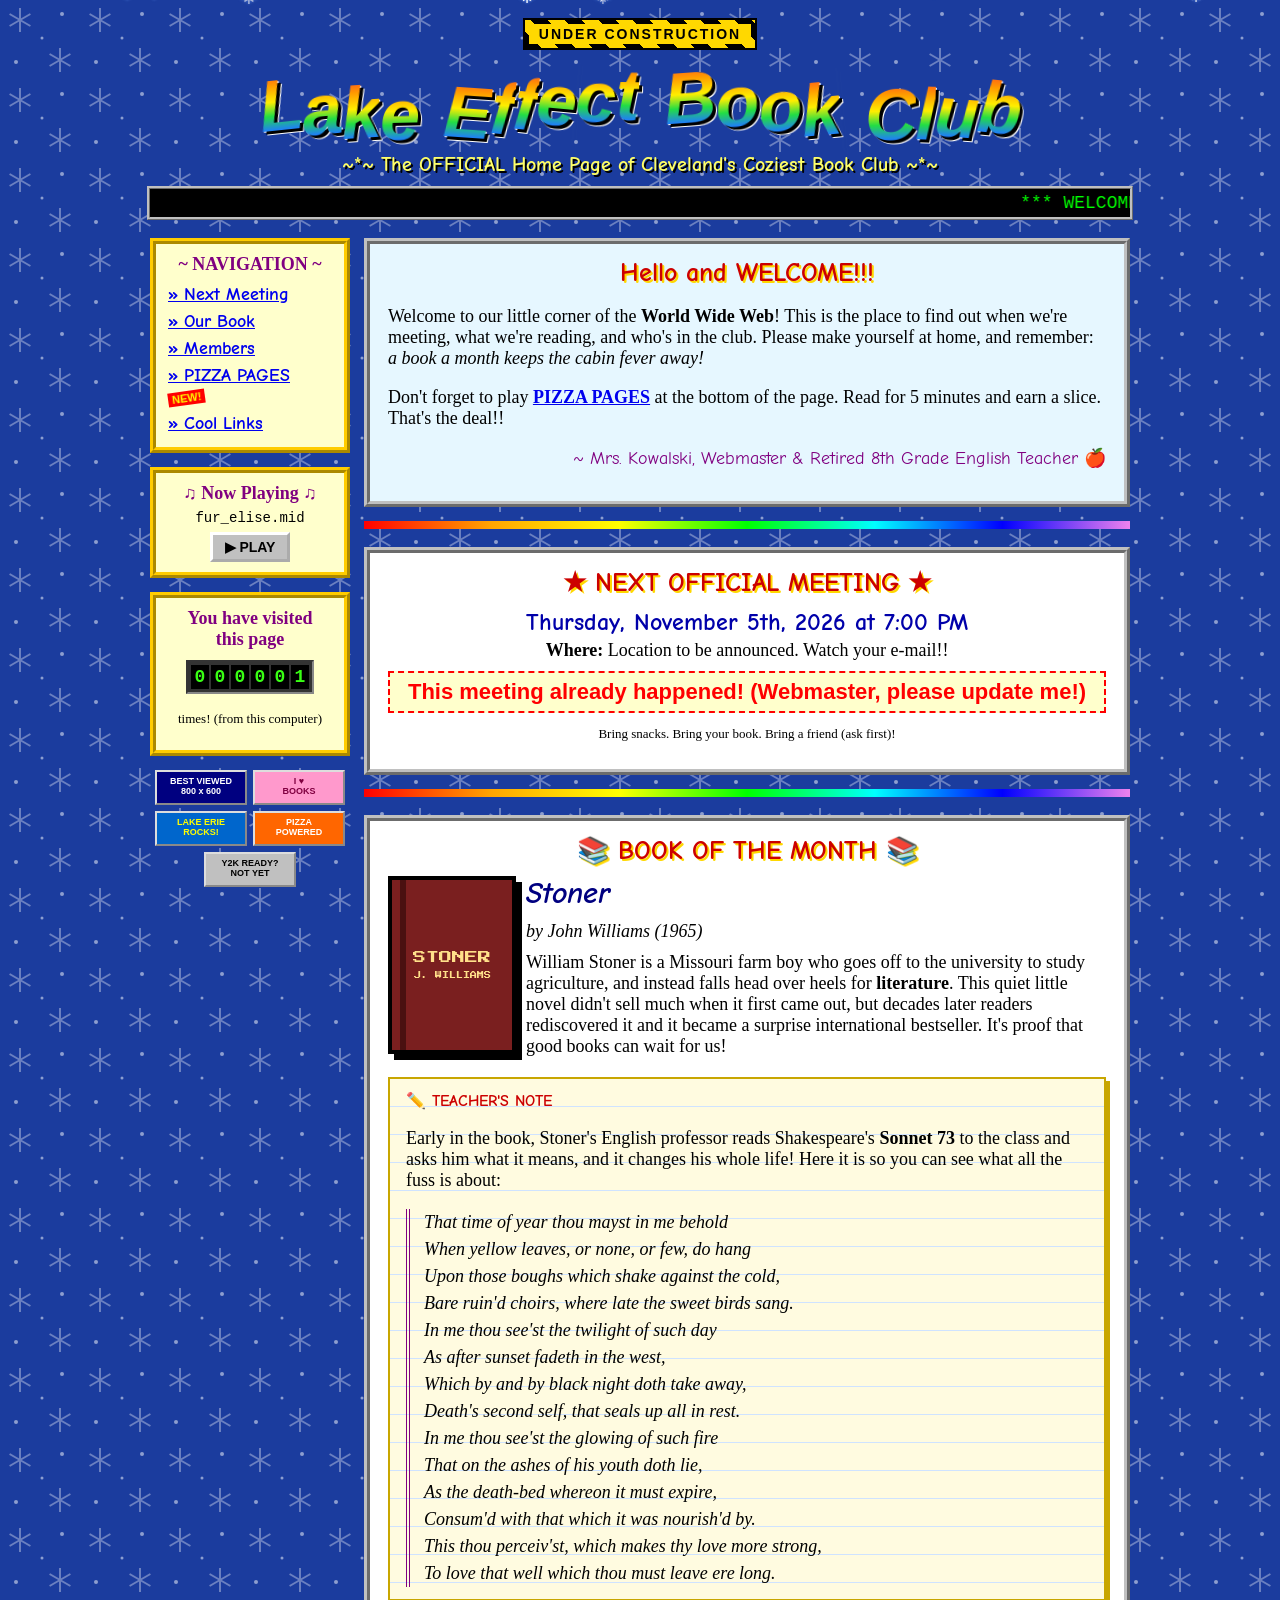
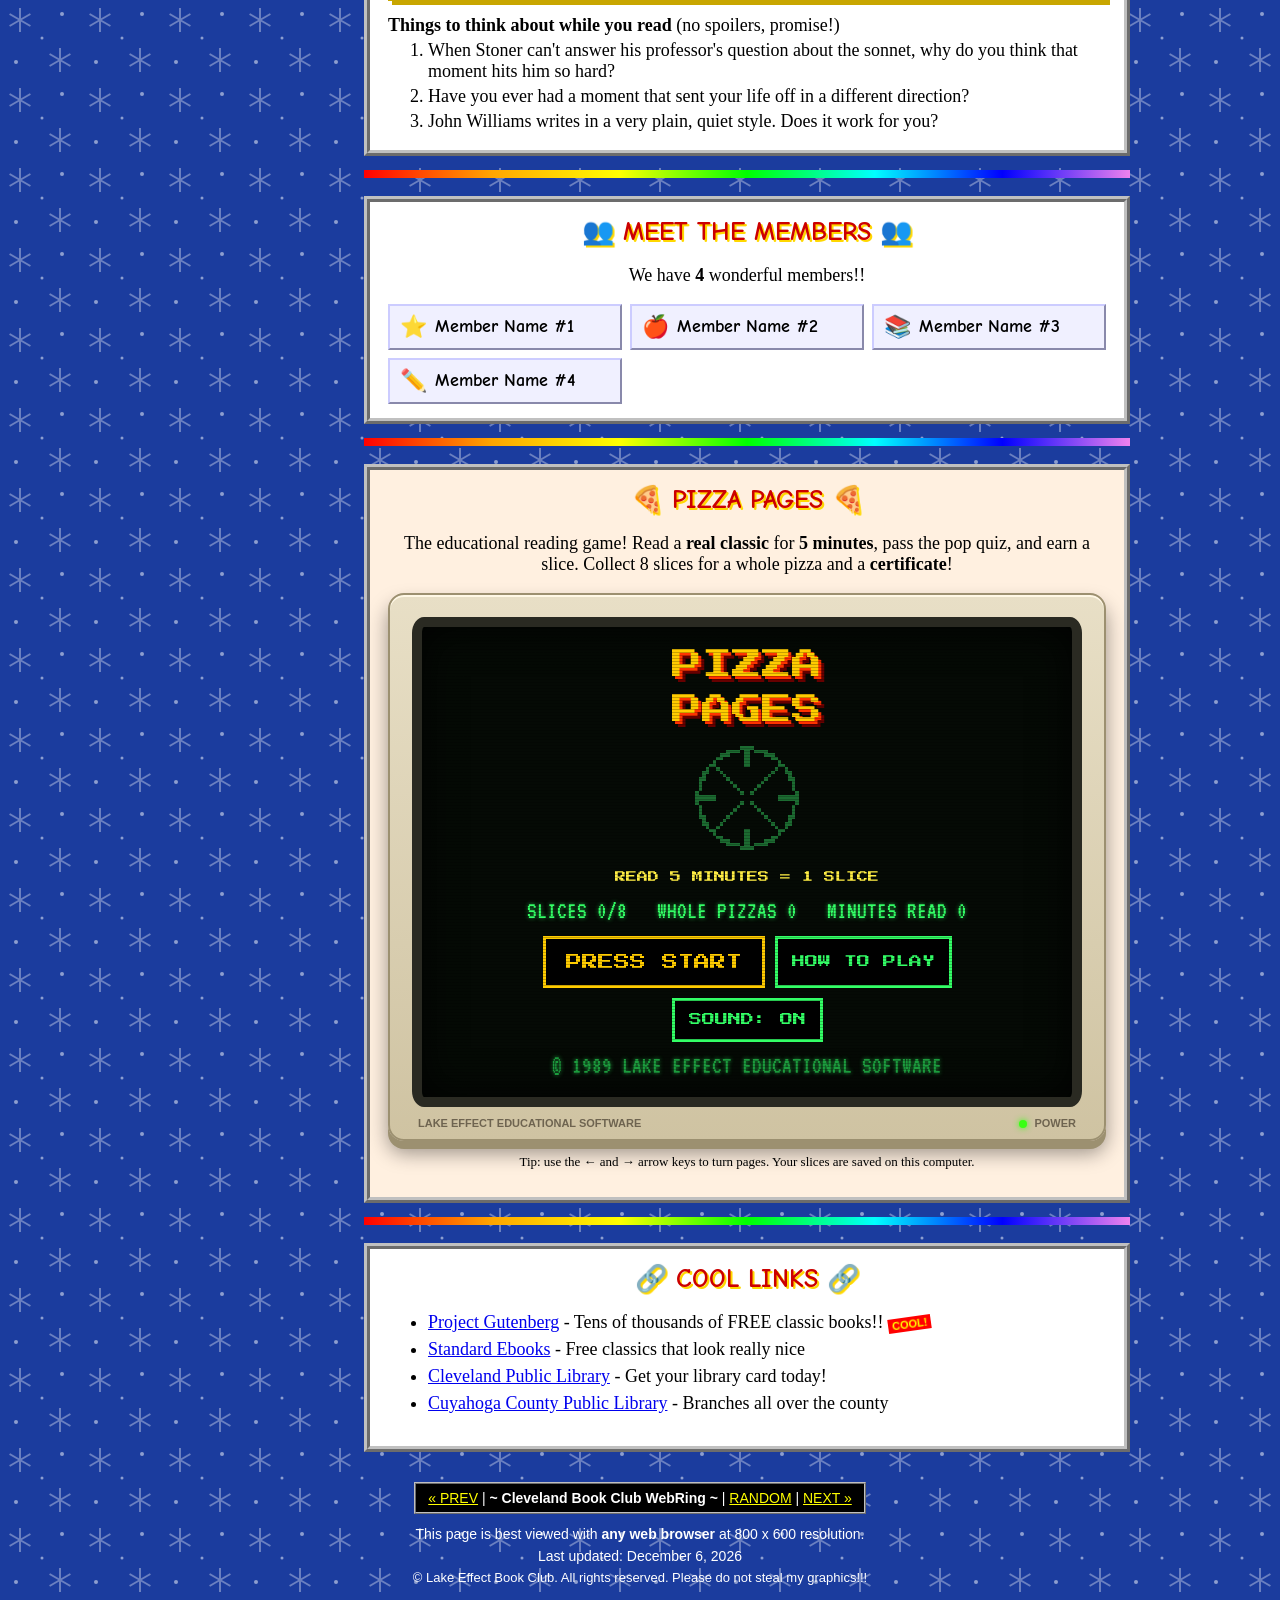
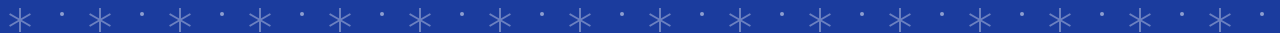
==== index.html @ 689ea986 "Add files via upload" ====
<!DOCTYPE html>
<html lang="en">
<head>
<meta charset="utf-8">
<meta name="viewport" content="width=device-width, initial-scale=1">
<title>~*~ Lake Effect Book Club Home Page ~*~</title>
<meta name="description" content="The OFFICIAL home page of the Lake Effect Book Club of Cleveland, Ohio!!! Now with PIZZA PAGES!">
<link rel="icon" href="data:image/svg+xml,%3Csvg xmlns='http://www.w3.org/2000/svg' viewBox='0 0 100 100'%3E%3Ctext y='.9em' font-size='90'%3E%F0%9F%8D%95%3C/text%3E%3C/svg%3E">
<link rel="stylesheet" href="https://fonts.googleapis.com/css2?family=Press+Start+2P&display=swap">
<link rel="stylesheet" href="https://fonts.googleapis.com/css2?family=VT323&display=swap">
<link rel="stylesheet" href="https://fonts.googleapis.com/css2?family=Comic+Neue:wght@400;700&display=swap">
<link rel="stylesheet" href="style.css">
</head>
<body>

<div id="snowfall" aria-hidden="true"></div>

<!-- ======================= HEADER ======================= -->
<div class="header">
  <div class="construction" aria-hidden="true"><span>UNDER CONSTRUCTION</span></div>
  <h1 class="wordart" id="wordart">Lake Effect Book Club</h1>
  <p class="subtitle">~*~ The OFFICIAL Home Page of Cleveland's Coziest Book Club ~*~</p>
  <marquee class="ticker" scrollamount="5">
    *** WELCOME TO THE LAKE EFFECT BOOK CLUB HOME PAGE!!! *** WE ARE READING <b>STONER</b> BY JOHN WILLIAMS *** PLAY <b>PIZZA PAGES</b> AND EARN PIZZA FOR READING!!! *** BUNDLE UP, IT'S COLD OUT THERE *** THANK YOU FOR VISITING!!! ***
  </marquee>
</div>

<div class="page">

  <!-- ======================= SIDEBAR ======================= -->
  <aside class="sidebar">
    <div class="box nav">
      <p class="box-title">~ NAVIGATION ~</p>
      <a href="#meeting">&raquo; Next Meeting</a>
      <a href="#book">&raquo; Our Book</a>
      <a href="#members">&raquo; Members</a>
      <a href="#pizza">&raquo; PIZZA PAGES <span class="new">NEW!</span></a>
      <a href="#links">&raquo; Cool Links</a>
    </div>

    <div class="box midi">
      <p class="box-title">&#9835; Now Playing &#9835;</p>
      <p class="midi-name">fur_elise.mid</p>
      <button type="button" id="midiBtn" class="bevel">&#9654; PLAY</button>
    </div>

    <div class="box counter-box">
      <p class="box-title">You have visited<br>this page</p>
      <div class="odometer" id="odometer">000000</div>
      <p class="tiny">times! (from this computer)</p>
    </div>

    <div class="badges" aria-label="Web badges">
      <span class="badge b1">BEST VIEWED<br>800 x 600</span>
      <span class="badge b2">I &hearts;<br>BOOKS</span>
      <span class="badge b3">LAKE ERIE<br>ROCKS!</span>
      <span class="badge b4">PIZZA<br>POWERED</span>
      <span class="badge b5">Y2K READY?<br>NOT YET</span>
    </div>
  </aside>

  <!-- ======================= MAIN ======================= -->
  <main class="main">

    <div class="box welcome">
      <h2>Hello and WELCOME!!!</h2>
      <p>Welcome to our little corner of the <b>World Wide Web</b>! This is the place to find out when we're meeting, what we're reading, and who's in the club. Please make yourself at home, and remember: <i>a book a month keeps the cabin fever away!</i></p>
      <p>Don't forget to play <a href="#pizza"><b>PIZZA PAGES</b></a> at the bottom of the page. Read for 5 minutes and earn a slice. That's the deal!!</p>
      <!-- EDIT: change the webmaster's name below if you like -->
      <p class="signed">~ Mrs. Kowalski, Webmaster &amp; Retired 8th Grade English Teacher &#127822;</p>
    </div>

    <hr class="rainbow">

    <!-- ======================= NEXT MEETING ======================= -->
    <div class="box" id="meeting">
      <h2><span class="blink">&#9733;</span> NEXT OFFICIAL MEETING <span class="blink">&#9733;</span></h2>

      <!-- ======================================================
           EDIT THE NEXT MEETING HERE
           1. Change the words between <time ...> and </time>
           2. ALSO change the date inside datetime="..." so the
              countdown works. Format: YEAR-MONTH-DAYTHOUR:MINUTE
              using 24-hour time. 7:00 PM = 19:00
              Example: datetime="2026-11-05T19:00"
           3. Change the location line under it.
           ====================================================== -->
      <p class="meeting-when"><time id="meetingTime" datetime="2026-11-05T19:00">Thursday, November 5th, 2026 at 7:00 PM</time></p>
      <p class="meeting-where"><b>Where:</b> Location to be announced. Watch your e-mail!!</p>
      <!-- ============ END OF MEETING SECTION ============ -->

      <p class="countdown" id="countdown"></p>
      <p class="tiny">Bring snacks. Bring your book. Bring a friend (ask first)!</p>
    </div>

    <hr class="rainbow">

    <!-- ======================= THE BOOK ======================= -->
    <div class="box" id="book">
      <h2>&#128218; BOOK OF THE MONTH &#128218;</h2>
      <div class="book-row">
        <div class="pixel-book" aria-hidden="true">
          <span>STONER</span>
          <small>J. WILLIAMS</small>
        </div>
        <div>
          <p class="book-title"><i>Stoner</i></p>
          <p class="book-author">by John Williams (1965)</p>
          <p>William Stoner is a Missouri farm boy who goes off to the university to study agriculture, and instead falls head over heels for <b>literature</b>. This quiet little novel didn't sell much when it first came out, but decades later readers rediscovered it and it became a surprise international bestseller. It's proof that good books can wait for us!</p>
        </div>
      </div>

      <div class="teacher-note">
        <p class="note-head">&#9999;&#65039; TEACHER'S NOTE</p>
        <p>Early in the book, Stoner's English professor reads Shakespeare's <b>Sonnet 73</b> to the class and asks him what it means, and it changes his whole life! Here it is so you can see what all the fuss is about:</p>
        <blockquote class="sonnet">That time of year thou mayst in me behold
When yellow leaves, or none, or few, do hang
Upon those boughs which shake against the cold,
Bare ruin'd choirs, where late the sweet birds sang.
In me thou see'st the twilight of such day
As after sunset fadeth in the west,
Which by and by black night doth take away,
Death's second self, that seals up all in rest.
In me thou see'st the glowing of such fire
That on the ashes of his youth doth lie,
As the death-bed whereon it must expire,
Consum'd with that which it was nourish'd by.
This thou perceiv'st, which makes thy love more strong,
To love that well which thou must leave ere long.</blockquote>
      </div>

      <p class="q-head"><b>Things to think about while you read</b> (no spoilers, promise!)</p>
      <ol class="questions">
        <li>When Stoner can't answer his professor's question about the sonnet, why do you think that moment hits him so hard?</li>
        <li>Have you ever had a moment that sent your life off in a different direction?</li>
        <li>John Williams writes in a very plain, quiet style. Does it work for you?</li>
      </ol>
    </div>

    <hr class="rainbow">

    <!-- ======================= MEMBERS ======================= -->
    <div class="box" id="members">
      <h2>&#128101; MEET THE MEMBERS &#128101;</h2>
      <p class="center" id="memberCount"></p>

      <!-- ======================================================
           EDIT THE MEMBER LIST HERE
           One person per line, like this:   <li>Jane Doe</li>
           To add someone: copy a whole line, paste it on a new
           line, and change the name. To remove someone: delete
           their whole line.
           ====================================================== -->
      <ul class="roster" id="memberList">
        <li>Member Name #1</li>
        <li>Member Name #2</li>
        <li>Member Name #3</li>
        <li>Member Name #4</li>
      </ul>
      <!-- ============ END OF MEMBER LIST ============ -->

    </div>

    <hr class="rainbow">

    <!-- ======================= PIZZA PAGES ======================= -->
    <div class="box pizza-box" id="pizza">
      <h2>&#127829; PIZZA PAGES &#127829;</h2>
      <p class="center">The educational reading game! Read a <b>real classic</b> for <b>5 minutes</b>, pass the pop quiz, and earn a slice. Collect 8 slices for a whole pizza and a <b>certificate</b>!</p>

      <div class="monitor">
        <div class="screen" id="screen" tabindex="-1">
          <noscript><p>Turn on JavaScript to play!</p></noscript>
        </div>
        <div class="monitor-chin">
          <span class="brand">LAKE EFFECT EDUCATIONAL SOFTWARE</span>
          <span class="power"><i></i> POWER</span>
        </div>
      </div>
      <p class="tiny center">Tip: use the &larr; and &rarr; arrow keys to turn pages. Your slices are saved on this computer.</p>
    </div>

    <hr class="rainbow">

    <!-- ======================= LINKS ======================= -->
    <div class="box" id="links">
      <h2>&#128279; COOL LINKS &#128279;</h2>
      <ul class="links">
        <li><a href="https://www.gutenberg.org/" target="_blank" rel="noopener">Project Gutenberg</a> - Tens of thousands of FREE classic books!! <span class="new">COOL!</span></li>
        <li><a href="https://standardebooks.org/" target="_blank" rel="noopener">Standard Ebooks</a> - Free classics that look really nice</li>
        <li><a href="https://cpl.org/" target="_blank" rel="noopener">Cleveland Public Library</a> - Get your library card today!</li>
        <li><a href="https://cuyahogalibrary.org/" target="_blank" rel="noopener">Cuyahoga County Public Library</a> - Branches all over the county</li>
      </ul>
    </div>

  </main>
</div>

<!-- ======================= FOOTER ======================= -->
<div class="footer">
  <p class="webring">
    <a href="#" data-webring>&laquo; PREV</a> |
    <b>~ Cleveland Book Club WebRing ~</b> |
    <a href="#" data-webring>RANDOM</a> |
    <a href="#" data-webring>NEXT &raquo;</a>
  </p>
  <p>This page is best viewed with <b>any web browser</b> at 800 x 600 resolution.</p>
  <p>Last updated: <span id="lastUpdated"></span></p>
  <p class="tiny">&copy; Lake Effect Book Club. All rights reserved. Please do not steal my graphics!!!</p>
</div>

<div class="cert-wrap" id="certWrap" hidden></div>

<script src="library.js"></script>
<script src="site.js"></script>
<script src="game.js"></script>
</body>
</html>
---- style.css ----
/* ~*~ Lake Effect Book Club ~*~  Hand-coded with love (and a little Comic Sans) */

body {
  margin: 0;
  padding: 0 0 2rem;
  font-family: 'Times New Roman', Times, serif;
  font-size: 18px;
  color: #000;
  background-color: #1b3c9e;
  /* tiled snowflake wallpaper */
  background-image: url("data:image/svg+xml,%3Csvg xmlns='http://www.w3.org/2000/svg' width='80' height='80'%3E%3Cg fill='none' stroke='%23ffffff' stroke-opacity='.35' stroke-width='2'%3E%3Cpath d='M20 8v24M9.6 14l20.8 12M9.6 26l20.8-12'/%3E%3Cpath d='M60 48v24M49.6 54l20.8 12M49.6 66l20.8-12'/%3E%3C/g%3E%3Cg fill='%23ffffff' fill-opacity='.5'%3E%3Ccircle cx='62' cy='14' r='2'/%3E%3Ccircle cx='16' cy='62' r='2'/%3E%3Ccircle cx='42' cy='38' r='1.5'/%3E%3C/g%3E%3C/svg%3E");
}
a { color: #0000ee; }
a:visited { color: #551a8b; }
a:hover { color: #ff0000; background: #ffff00; }
.center { text-align: center; }
.tiny { font-size: 13px; }
:focus-visible { outline: 3px dashed #ff00ff; outline-offset: 2px; }
[hidden] { display: none !important; }

/* ---------- snow + sparkles ---------- */
#snowfall { position: fixed; inset: 0; pointer-events: none; z-index: 50; overflow: hidden; }
.flake {
  position: absolute; top: -20px; color: #fff; text-shadow: 0 0 3px #6aa0ff;
  font-family: Arial, sans-serif; user-select: none;
  animation: fall linear infinite;
}
@keyframes fall {
  0% { transform: translate(0, -20px); }
  25% { transform: translate(18px, 25vh); }
  50% { transform: translate(-12px, 50vh); }
  75% { transform: translate(14px, 75vh); }
  100% { transform: translate(-6px, 105vh); }
}
.sparkle {
  position: fixed; pointer-events: none; z-index: 60; font-size: 16px; font-weight: bold;
  animation: sparkle .8s ease-out forwards;
}
@keyframes sparkle { to { transform: translateY(24px) scale(.3); opacity: 0; } }

/* ---------- header ---------- */
.header { text-align: center; padding: 18px 10px 4px; }
.construction {
  display: inline-block; margin-bottom: 8px; padding: 4px;
  background: repeating-linear-gradient(45deg, #000 0 12px, #ffd800 12px 24px);
  border: 2px solid #000;
}
.construction span {
  display: block; background: #ffd800; color: #000; padding: 2px 10px;
  font: bold 14px Arial, sans-serif; letter-spacing: 2px;
}
.wordart {
  margin: 6px 0 0; font-family: 'Arial Black', 'Arial Bold', Gadget, sans-serif; font-style: italic;
  font-size: clamp(34px, 8vw, 72px); line-height: 1.15; letter-spacing: -1px;
}
.wordart .ch {
  display: inline-block;
  background: linear-gradient(180deg, #ff2a2a, #ff9a00 25%, #ffee00 45%, #22dd44 62%, #1e7bff 80%, #b04dff);
  -webkit-background-clip: text; background-clip: text; color: transparent;
  filter: drop-shadow(3px 3px 0 #000) drop-shadow(1px 1px 0 #fff);
}
.wordart .sp { display: inline-block; width: .35em; }
.subtitle {
  margin: 6px 0 10px; font-family: 'Comic Sans MS', 'Comic Neue', 'Chalkboard SE', cursive;
  color: #ffff66; font-size: 20px; font-weight: bold; text-shadow: 2px 2px 0 #000;
}
.ticker {
  display: block; max-width: 980px; margin: 0 auto; padding: 4px 0;
  background: #000; color: #00ff00; border: 3px ridge #c0c0c0;
  font: 18px 'Courier New', monospace;
}
.ticker b { color: #ffff00; }

/* ---------- layout ---------- */
.page {
  max-width: 980px; margin: 14px auto 0; padding: 0 10px;
  display: grid; grid-template-columns: 200px 1fr; gap: 14px; align-items: start;
}
.box {
  background: #fff; border: 6px ridge #c0c0c0; padding: 14px 18px; margin: 0 0 14px;
}
.box h2 {
  margin: 0 0 10px; text-align: center; color: #cc0000;
  font-family: 'Comic Sans MS', 'Comic Neue', 'Chalkboard SE', cursive; font-size: 26px;
  text-shadow: 2px 2px 0 #ffd800;
}
.box-title { margin: 0 0 6px; text-align: center; font-weight: bold; color: #800080; }
hr.rainbow {
  height: 8px; border: 0; margin: 4px 0 18px;
  background: linear-gradient(90deg, red, orange, yellow, lime, cyan, blue, violet);
}

/* sidebar */
.sidebar { position: sticky; top: 10px; }
.sidebar .box { padding: 10px; background: #ffffcc; border-color: #ffcc00; }
.nav a { display: block; padding: 3px 2px; font-family: 'Comic Sans MS', 'Comic Neue', cursive; font-weight: bold; }
.new {
  display: inline-block; background: #ff0000; color: #ffff00; font: bold 11px Arial, sans-serif;
  padding: 1px 4px; transform: rotate(-8deg); animation: blink 1s steps(2) infinite;
}
.blink { animation: blink 1s steps(2) infinite; }
@keyframes blink { 50% { opacity: 0; } }
.midi { text-align: center; }
.midi-name { margin: 0 0 6px; font: 14px 'Courier New', monospace; }
.bevel {
  font: bold 14px Arial, sans-serif; padding: 4px 12px; cursor: pointer;
  background: #c0c0c0; color: #000; border: 3px outset #fff;
}
.bevel:active { border-style: inset; }
.counter-box { text-align: center; }
.odometer {
  display: inline-flex; gap: 2px; margin: 4px 0; padding: 3px; background: #333; border: 2px inset #888;
}
.odometer span {
  width: 18px; padding: 2px 0; background: #000; color: #39ff14; text-align: center;
  font: bold 18px 'Courier New', monospace;
}
.badges { display: flex; flex-wrap: wrap; gap: 6px; justify-content: center; }
.badge {
  width: 88px; height: 31px; display: flex; align-items: center; justify-content: center; text-align: center;
  font: bold 9px/1.1 Verdana, Arial, sans-serif; border: 2px outset #ddd;
}
.b1 { background: #000080; color: #fff; }
.b2 { background: #ff99cc; color: #800040; }
.b3 { background: #0066cc; color: #ffff00; }
.b4 { background: #ff6600; color: #fff; }
.b5 { background: #c0c0c0; color: #000; }

/* welcome */
.welcome { background: #e6f7ff; }
.signed { font-family: 'Comic Sans MS', 'Comic Neue', cursive; text-align: right; color: #800080; }

/* meeting */
.meeting-when {
  margin: 4px 0; text-align: center; font: bold 24px 'Comic Sans MS', 'Comic Neue', cursive; color: #0000aa;
}
.meeting-where { text-align: center; margin: 4px 0 10px; }
.countdown {
  text-align: center; font: bold 22px Arial, sans-serif; color: #ff0000; margin: 8px 0;
  background: #ffffcc; border: 2px dashed #ff0000; padding: 6px;
}
#meeting .tiny { text-align: center; }

/* book */
.book-row { display: grid; grid-template-columns: 120px 1fr; gap: 18px; align-items: start; }
.book-row p { margin: 0 0 10px; }
.pixel-book {
  width: 120px; height: 170px; position: relative; display: flex; flex-direction: column; align-items: center; justify-content: center; gap: 8px;
  background: #7a1f1f; color: #ffe08a; border: 4px solid #000; box-shadow: 6px 6px 0 #000;
  font-family: 'Press Start 2P', 'Courier New', monospace; image-rendering: pixelated;
}
.pixel-book::before { content: ''; position: absolute; left: 8px; top: 0; bottom: 0; width: 6px; background: #4a1010; }
.pixel-book span { font-size: 13px; }
.pixel-book small { font-size: 7px; }
.book-title { font: bold 30px 'Comic Sans MS', 'Comic Neue', cursive; color: #000080; }
.book-author { font-style: italic; }
.teacher-note {
  margin: 10px 0; padding: 12px 16px; background: #fffbe0;
  border: 2px solid #c8a600; box-shadow: 4px 4px 0 #c8a600;
  background-image: repeating-linear-gradient(transparent 0 27px, #cfe3ff 27px 28px);
}
.note-head { margin: 0 0 6px; font: bold 16px 'Comic Sans MS', 'Comic Neue', cursive; color: #cc0000; }
.sonnet {
  margin: 10px 0 0; padding: 0 0 0 14px; border-left: 4px double #800080;
  white-space: pre-line; font-style: italic; line-height: 1.5;
}
.q-head { margin: 14px 0 4px; }
.questions { margin: 0; }
.questions li { margin-bottom: 4px; }

/* members */
.roster {
  list-style: none; padding: 0; margin: 0;
  display: grid; grid-template-columns: repeat(auto-fill, minmax(190px, 1fr)); gap: 8px;
}
.roster li {
  display: flex; align-items: center; gap: 8px; padding: 8px 10px;
  background: #f0f0ff; border: 2px outset #ccccff;
  font: bold 18px 'Comic Sans MS', 'Comic Neue', cursive;
}
.roster .sticker { font-size: 22px; }

/* links */
.links li { margin-bottom: 6px; }

/* footer */
.footer {
  max-width: 980px; margin: 0 auto; padding: 10px; text-align: center; color: #fff;
  font-family: Arial, sans-serif; font-size: 14px;
}
.footer a, .footer a:visited { color: #ffff00; }
.footer p { margin: 6px 0; }
.webring { background: #000; display: inline-block; padding: 6px 12px; border: 2px ridge #c0c0c0; }

/* ======================= PIZZA PAGES MONITOR ======================= */
.pizza-box { background: #fff0e0; }
.monitor {
  max-width: 680px; margin: 10px auto 6px; padding: 22px 22px 10px;
  background: linear-gradient(180deg, #e8dfc6, #cfc3a2);
  border-radius: 16px; border: 2px solid #9c9070;
  box-shadow: inset 0 2px 0 #fff8e6, 0 8px 0 #9c9070, 0 12px 20px rgba(0, 0, 0, .4);
}
.screen {
  position: relative; height: 470px; overflow: hidden; outline: none;
  background: #050a05; border-radius: 12px / 16px; border: 10px solid #2a2a22;
  box-shadow: inset 0 0 40px rgba(0, 0, 0, .9);
  color: #33ff66; font-family: 'VT323', 'Courier New', monospace; font-size: 24px; line-height: 1.2;
  text-shadow: 0 0 4px rgba(51, 255, 102, .6);
}
.screen::after { /* scanlines */
  content: ''; position: absolute; inset: 0; pointer-events: none; z-index: 5;
  background: repeating-linear-gradient(0deg, rgba(0, 0, 0, .22) 0 1px, transparent 1px 3px);
}
.monitor-chin { display: flex; justify-content: space-between; align-items: center; padding: 10px 6px 0; font: bold 11px Arial, sans-serif; color: #6e6450; }
.power i { display: inline-block; width: 8px; height: 8px; border-radius: 50%; background: #39ff14; box-shadow: 0 0 6px #39ff14; margin-right: 4px; vertical-align: middle; }

/* game screens */
.gs { position: absolute; inset: 0; display: flex; flex-direction: column; padding: 14px 18px; }
.gs-center { align-items: center; justify-content: center; text-align: center; gap: 10px; }
.px { font-family: 'Press Start 2P', 'Courier New', monospace; line-height: 1.5; text-shadow: none; }
.logo { font-size: 30px; color: #ffcc00; text-shadow: 3px 3px 0 #ff3300, 6px 6px 0 #660000; margin: 0; }
.yellow { color: #ffee44; } .red { color: #ff5544; } .white { color: #f4fff4; } .dim { color: #1c9b3d; } .cyan { color: #55e0ff; }
.gbtn {
  font-family: 'Press Start 2P', 'Courier New', monospace; font-size: 13px; line-height: 1.4;
  background: #000; color: #33ff66; border: 3px solid #33ff66; padding: 10px 14px; cursor: pointer;
  text-transform: uppercase;
}
.gbtn:hover:not(:disabled), .gbtn:focus-visible { background: #33ff66; color: #000; outline: none; }
.gbtn:disabled { color: #1c6b31; border-color: #1c6b31; cursor: not-allowed; }
.gbtn.big { font-size: 16px; padding: 12px 20px; }
.gbtn.hot { color: #ffcc00; border-color: #ffcc00; }
.gbtn.hot:hover:not(:disabled), .gbtn.hot:focus-visible { background: #ffcc00; color: #000; }
.row { display: flex; gap: 10px; flex-wrap: wrap; justify-content: center; }
.press { animation: blink 1s steps(2) infinite; }
canvas.pix { image-rendering: pixelated; image-rendering: crisp-edges; }
.ginput {
  font-family: 'VT323', monospace; font-size: 24px; background: #000; color: #33ff66;
  border: 2px solid #33ff66; padding: 2px 8px; width: 220px; text-align: center;
}
.howto { text-align: left; max-width: 560px; font-size: 22px; }
.howto p { margin: 0 0 8px; }

/* reading screen */
.rbar { display: flex; align-items: center; justify-content: space-between; gap: 10px; border-bottom: 2px solid #1c9b3d; padding-bottom: 6px; }
.rbar .ttl { font-size: 20px; color: #ffee44; overflow: hidden; white-space: nowrap; text-overflow: ellipsis; }
.rbar .timer { font-family: 'Press Start 2P', monospace; font-size: 16px; color: #ffee44; text-shadow: none; white-space: nowrap; }
.rtext { flex: 1; overflow-y: auto; padding: 10px 4px 6px; font-size: 25px; line-height: 1.25; color: #c8ffd2; scrollbar-color: #1c9b3d #000; }
.rtext p { margin: 0 0 12px; }
.rtext.poem p { white-space: pre-line; }
.rtext em { color: #ffffff; font-style: normal; text-decoration: underline; }
.rtext .chap { color: #ffee44; text-align: center; }
.rfoot { display: flex; align-items: center; justify-content: space-between; gap: 8px; border-top: 2px solid #1c9b3d; padding-top: 8px; }
.rfoot .pg { font-size: 20px; color: #1c9b3d; }
.status { min-height: 1.2em; font-size: 20px; color: #ffcc00; text-align: center; margin-top: 4px; }
.oven { display: flex; align-items: center; gap: 6px; }

/* quiz */
.quiz-q { font-size: 26px; color: #fff; margin: 6px 0 14px; }
.quiz-q .blank { color: #ffee44; }
.opts { display: grid; grid-template-columns: 1fr 1fr; gap: 10px; width: 100%; max-width: 560px; }
.opts .gbtn { font-family: 'VT323', monospace; font-size: 26px; text-transform: none; }
.opts .gbtn.right { background: #33ff66; color: #000; }
.opts .gbtn.wrong { background: #ff3344; color: #000; border-color: #ff3344; }

/* certificate */
.cert-wrap { position: fixed; inset: 0; z-index: 100; background: rgba(0, 0, 40, .75); display: flex; align-items: center; justify-content: center; padding: 16px; overflow: auto; }
.cert {
  background: #fffef2; width: min(720px, 100%); padding: 30px 34px; text-align: center; position: relative;
  border: 14px double #b8860b; outline: 4px solid #000080; font-family: 'Times New Roman', serif;
}
.cert h3 { font: italic bold 38px 'Times New Roman', serif; color: #000080; margin: 0 0 6px; }
.cert .who { font: bold 34px 'Comic Sans MS', 'Comic Neue', cursive; display: block; width: 75%; margin: 8px auto; padding: 0 10px; text-align: center; background: transparent; border: 0; border-bottom: 2px solid #000; }
.cert .who:focus { outline: none; background: #ffffcc; }
.cert .seal { position: absolute; right: 26px; bottom: 22px; width: 84px; height: 84px; border-radius: 50%; background: radial-gradient(#ffd84a, #c8960a); border: 3px dashed #8a6500; display: flex; align-items: center; justify-content: center; font: bold 11px Arial, sans-serif; transform: rotate(-12deg); }
.cert .sig { font: italic 22px 'Brush Script MT', 'Comic Sans MS', cursive; margin-top: 18px; }
.cert-actions { margin-top: 16px; display: flex; gap: 10px; justify-content: center; }

/* ---------- small screens ---------- */
@media (max-width: 760px) {
  .page { grid-template-columns: 1fr; }
  .sidebar { position: static; order: 2; }
  .book-row { grid-template-columns: 1fr; justify-items: center; }
  .monitor { padding: 12px 10px 8px; }
  .screen { height: 520px; border-width: 6px; }
  .gs { padding: 10px 10px; }
  .logo { font-size: 22px; }
  .opts { grid-template-columns: 1fr; }
  .rtext { font-size: 23px; }
}
@media (prefers-reduced-motion: reduce) {
  .blink, .new, .press { animation: none; }
  #snowfall { display: none; }
}
@media print {
  body { background: #fff; }
  body > *:not(.cert-wrap) { display: none !important; }
  .cert-wrap { position: static; background: none; }
  .cert-actions { display: none; }
}
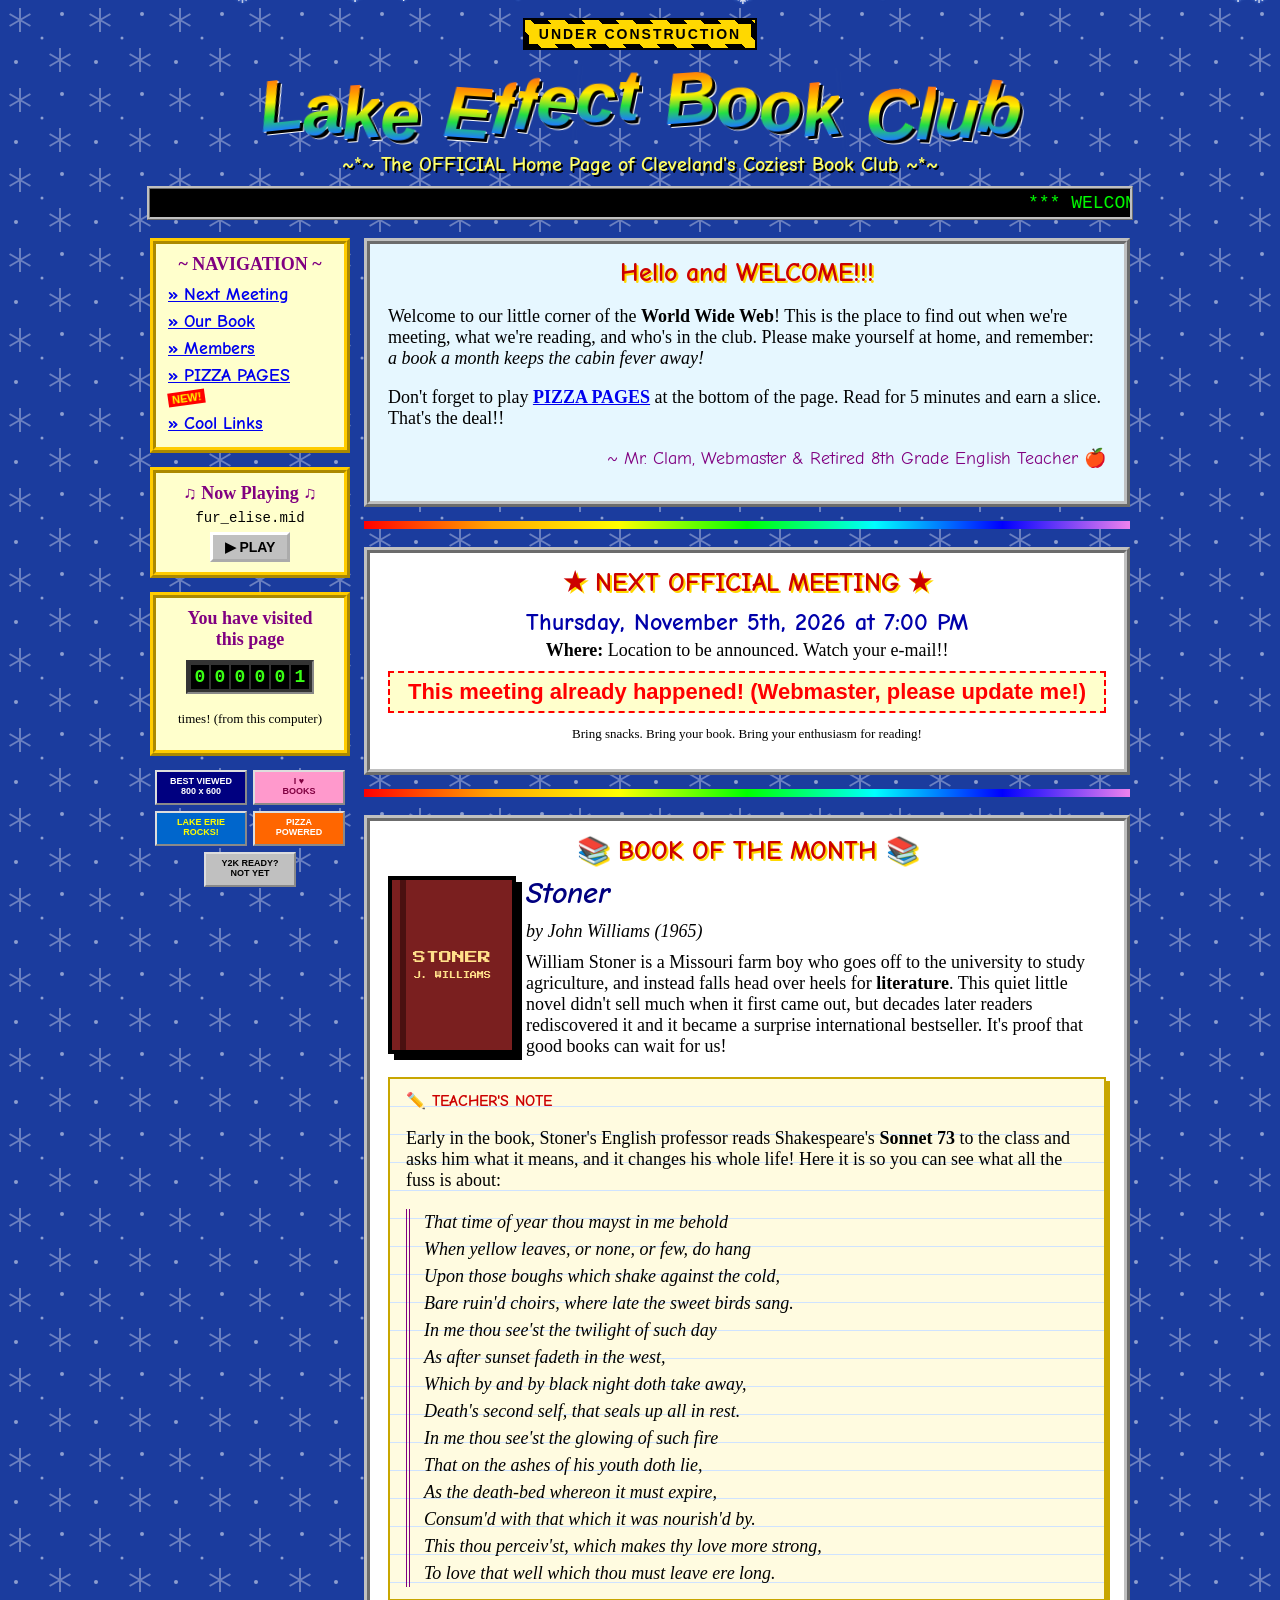
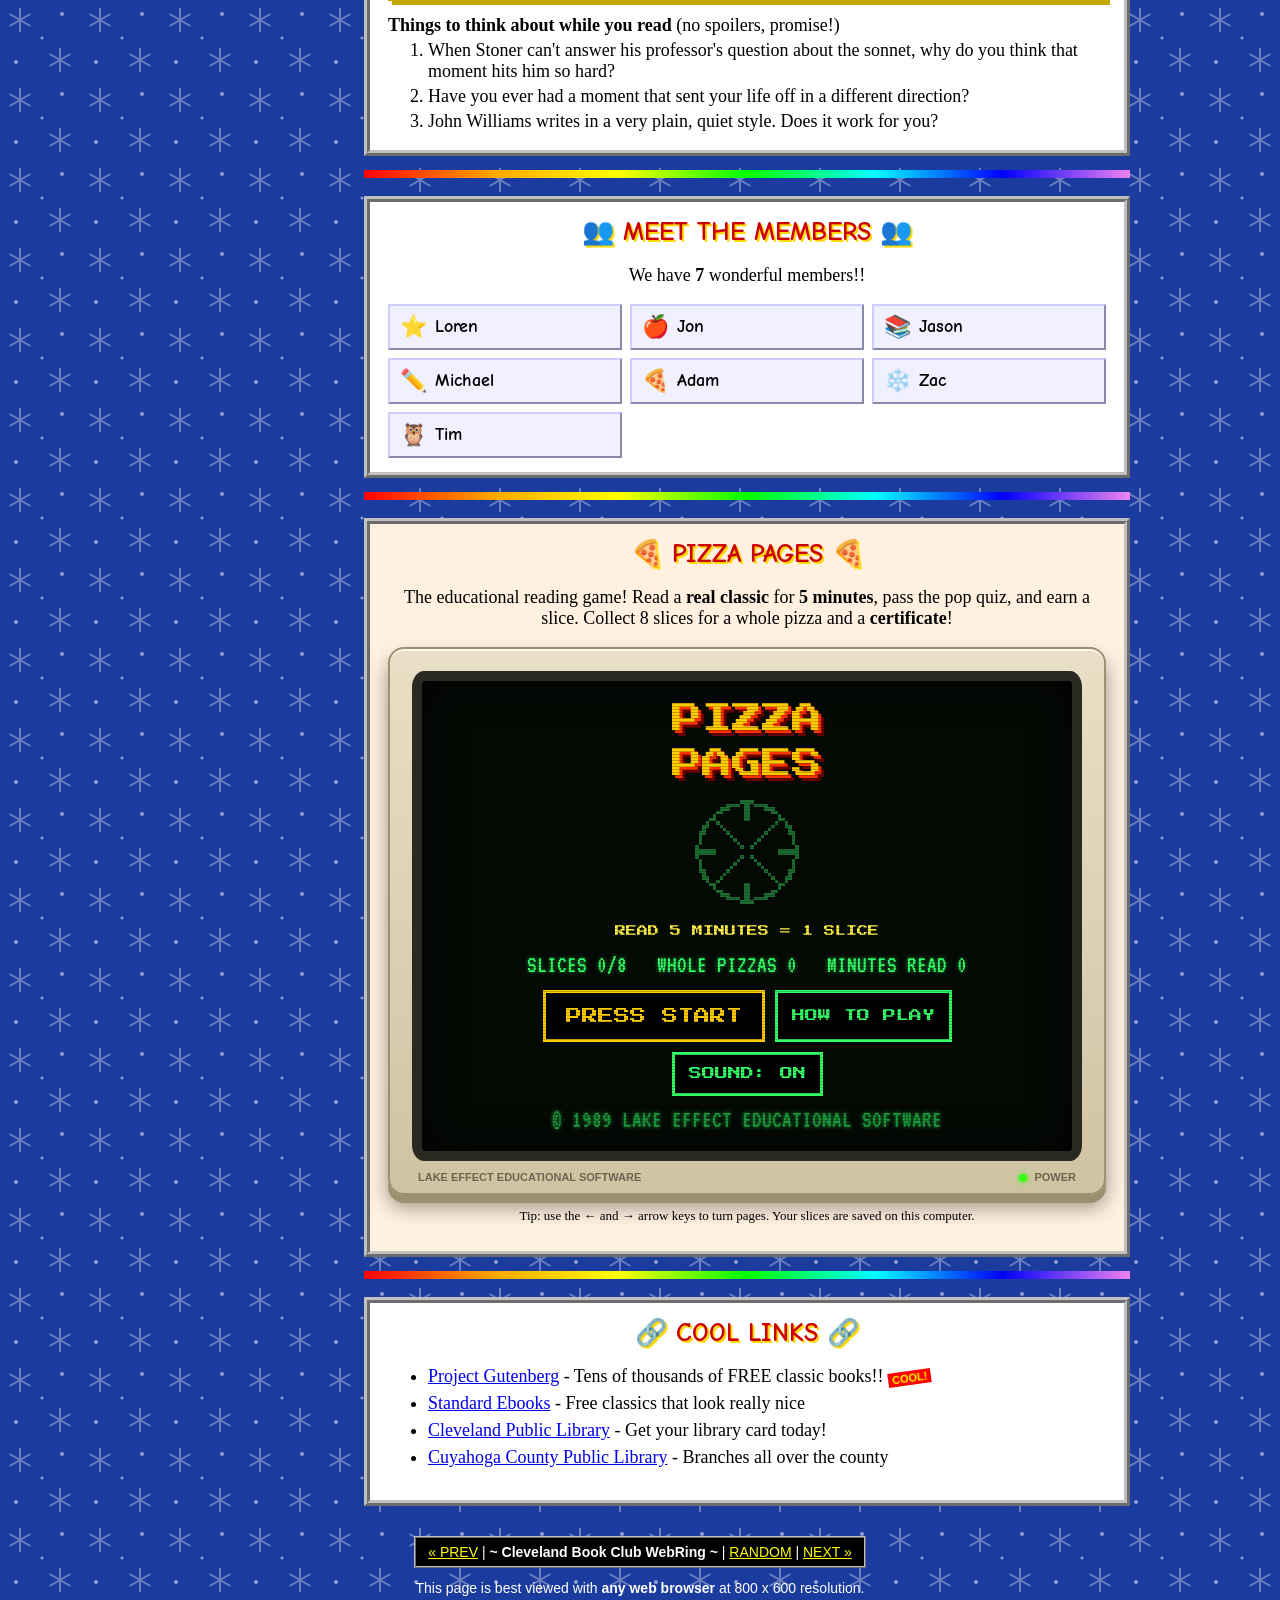
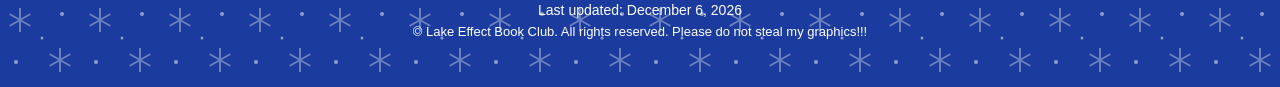
==== commit 6d4e4e86: "Update index.html" ====
--- a/index.html
+++ b/index.html
@@ -67,7 +67,7 @@
       <p>Welcome to our little corner of the <b>World Wide Web</b>! This is the place to find out when we're meeting, what we're reading, and who's in the club. Please make yourself at home, and remember: <i>a book a month keeps the cabin fever away!</i></p>
       <p>Don't forget to play <a href="#pizza"><b>PIZZA PAGES</b></a> at the bottom of the page. Read for 5 minutes and earn a slice. That's the deal!!</p>
       <!-- EDIT: change the webmaster's name below if you like -->
-      <p class="signed">~ Mrs. Kowalski, Webmaster &amp; Retired 8th Grade English Teacher &#127822;</p>
+      <p class="signed">~ Mr. Clam, Webmaster &amp; Retired 8th Grade English Teacher &#127822;</p>
     </div>
 
     <hr class="rainbow">
@@ -90,7 +90,7 @@
       <!-- ============ END OF MEETING SECTION ============ -->
 
       <p class="countdown" id="countdown"></p>
-      <p class="tiny">Bring snacks. Bring your book. Bring a friend (ask first)!</p>
+      <p class="tiny">Bring snacks. Bring your book. Bring your enthusiasm for reading!</p>
     </div>
 
     <hr class="rainbow">
@@ -152,10 +152,13 @@
            their whole line.
            ====================================================== -->
       <ul class="roster" id="memberList">
-        <li>Member Name #1</li>
-        <li>Member Name #2</li>
-        <li>Member Name #3</li>
-        <li>Member Name #4</li>
+        <li>Loren</li>
+        <li>Jon</li>
+        <li>Jason</li>
+        <li>Michael</li>
+        <li>Adam</li>
+        <li>Zac</li>
+        <li>Tim</li>
       </ul>
       <!-- ============ END OF MEMBER LIST ============ -->
 
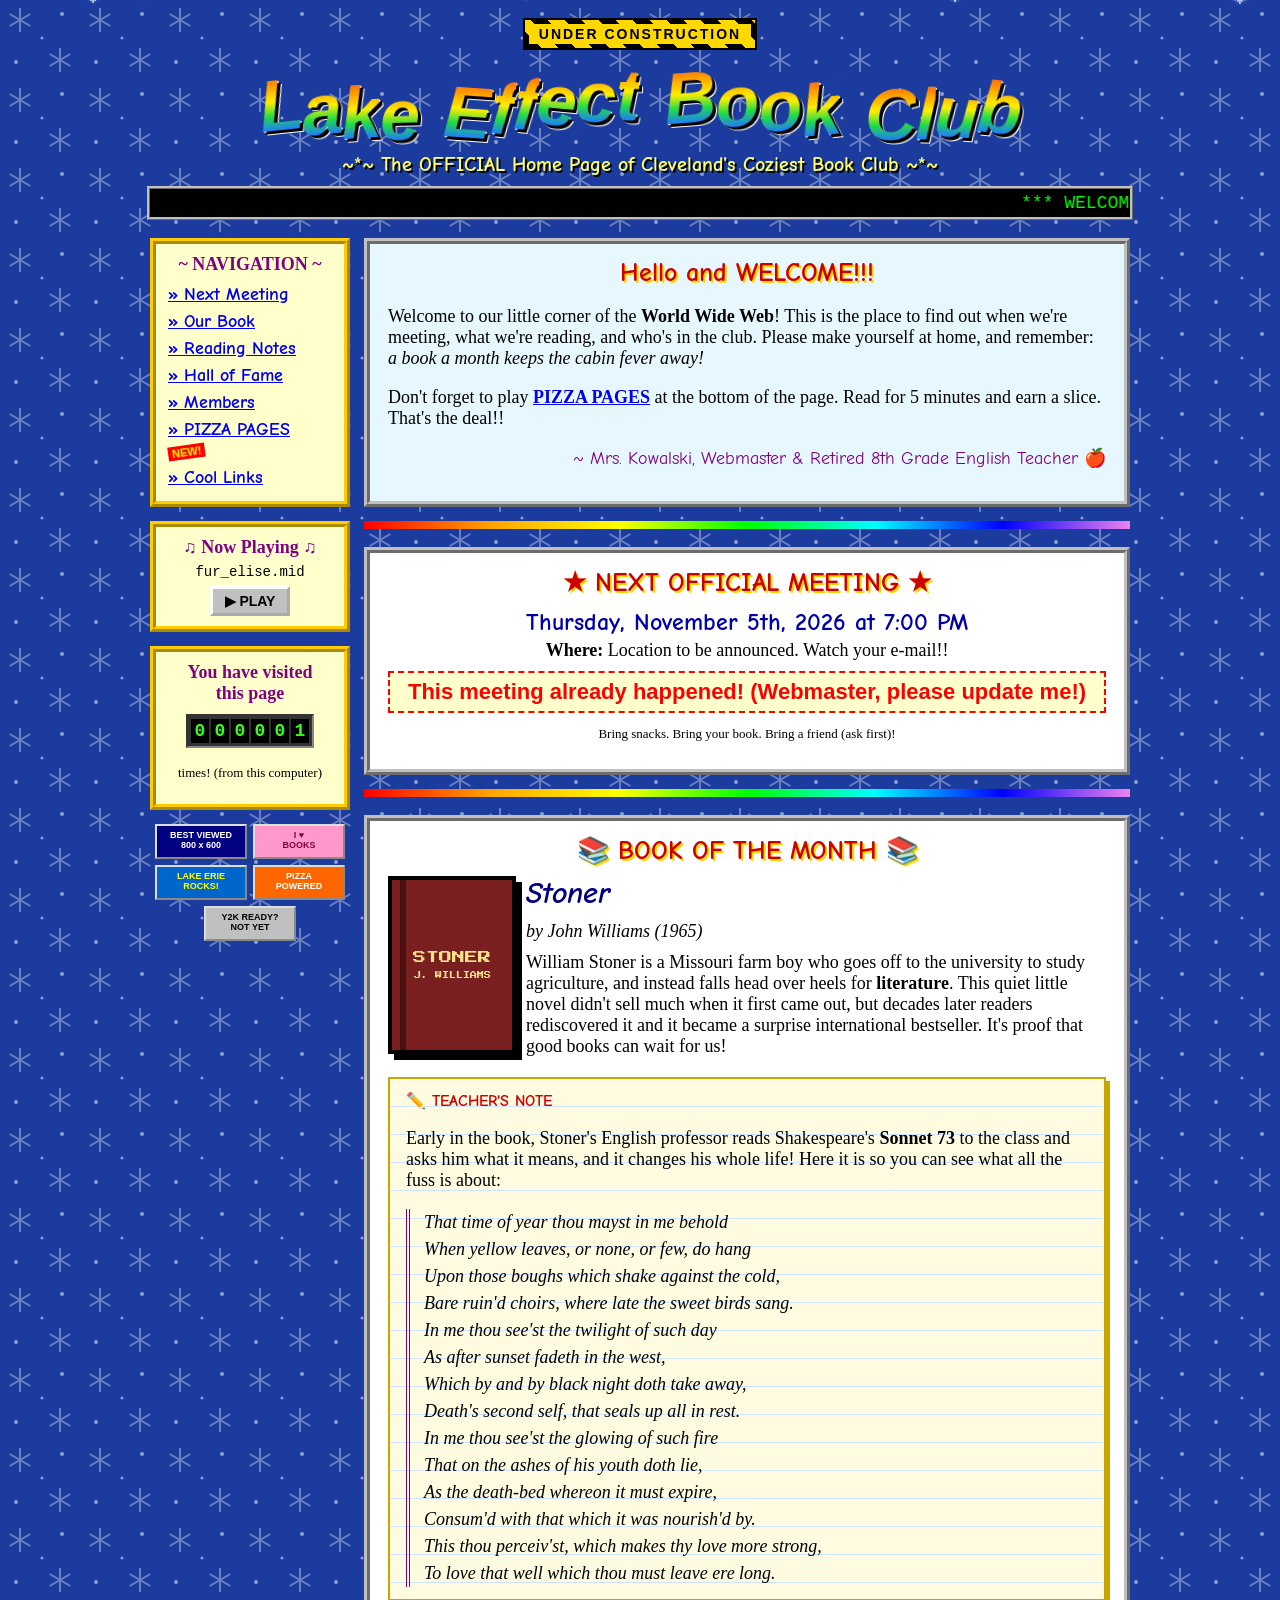
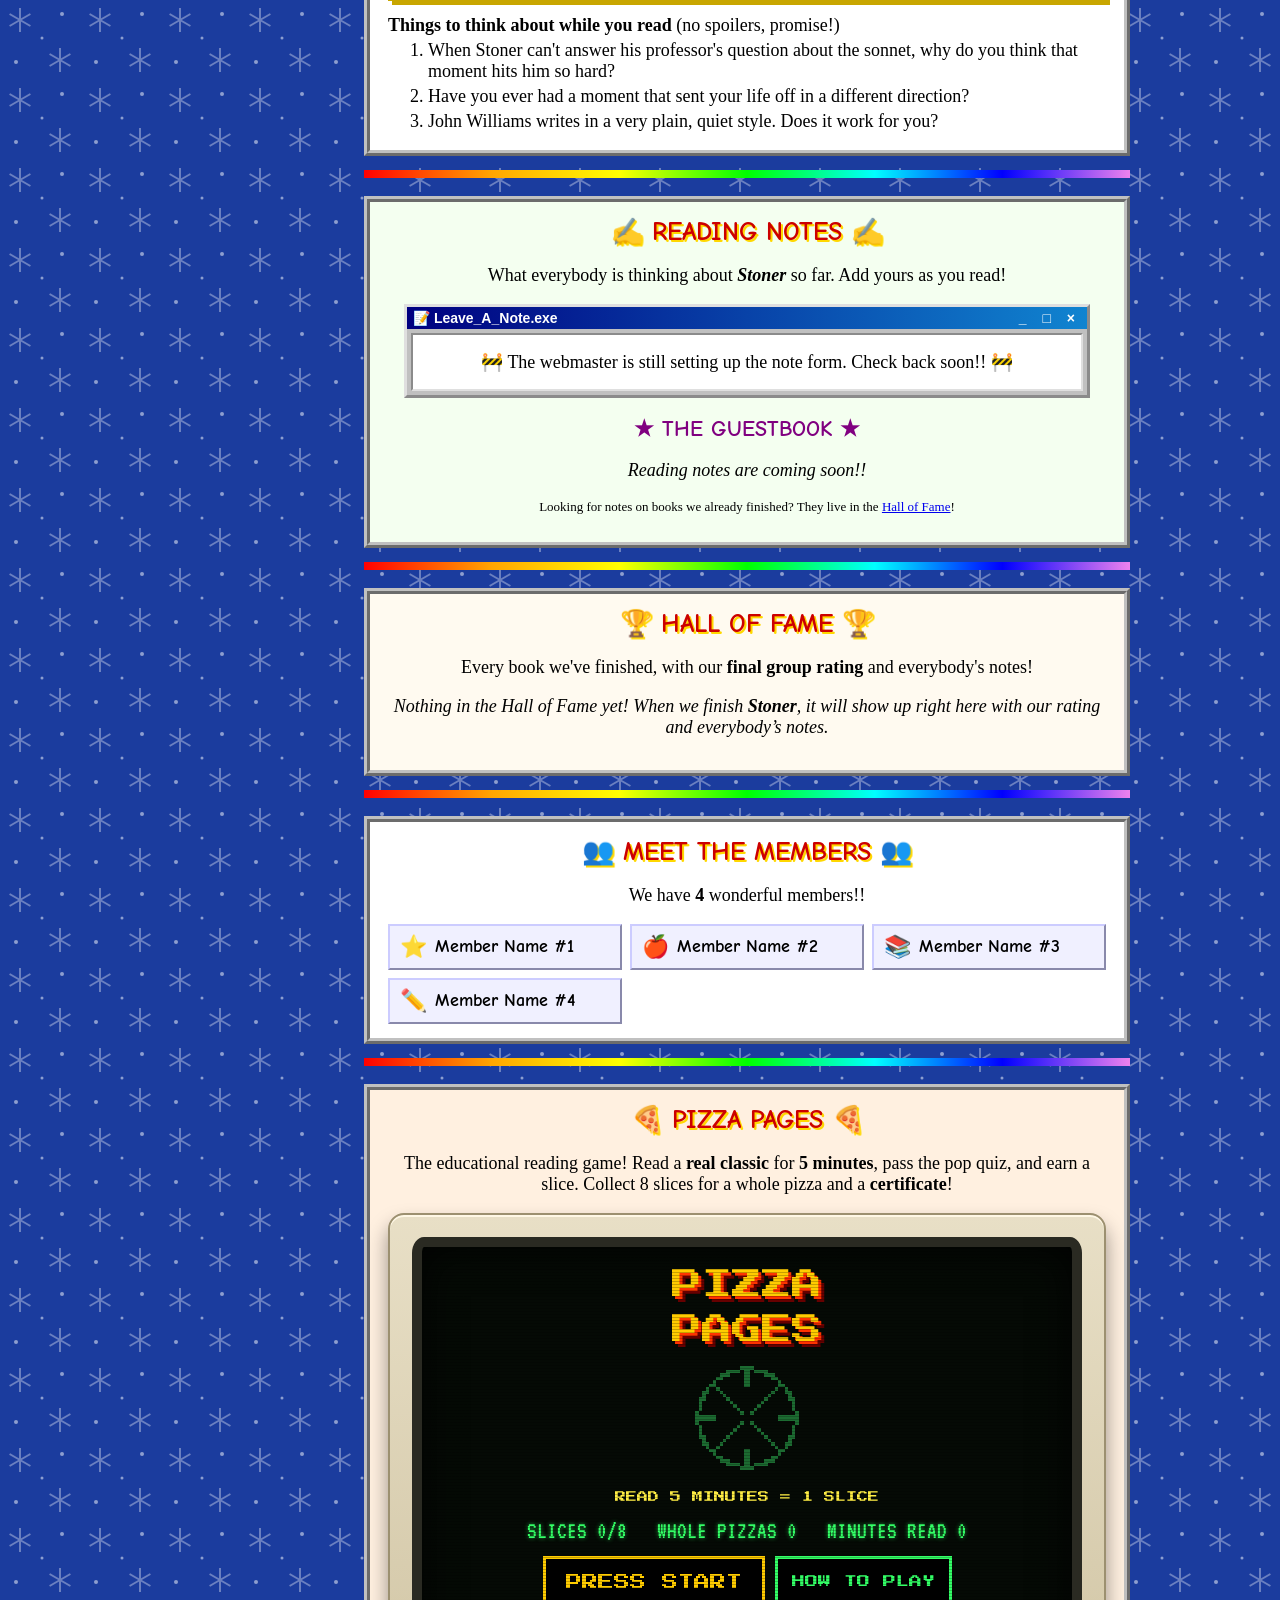
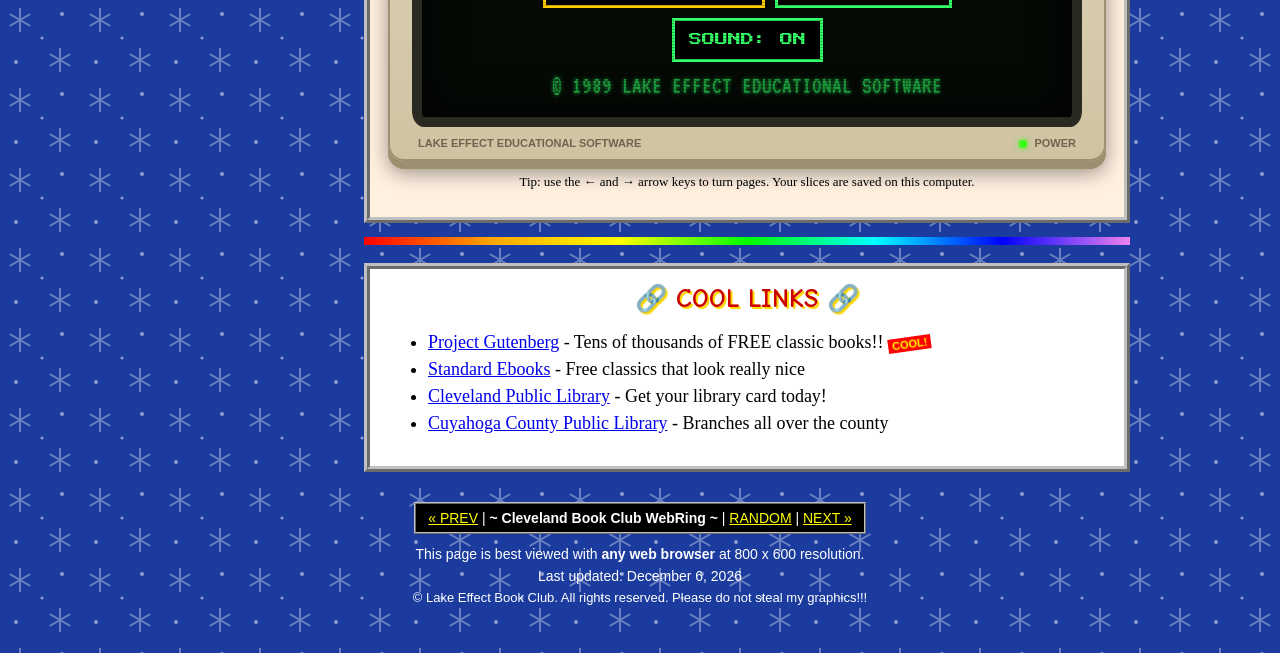
==== commit b2464a13: "Add files via upload" ====
--- a/index.html
+++ b/index.html
@@ -21,7 +21,7 @@
   <h1 class="wordart" id="wordart">Lake Effect Book Club</h1>
   <p class="subtitle">~*~ The OFFICIAL Home Page of Cleveland's Coziest Book Club ~*~</p>
   <marquee class="ticker" scrollamount="5">
-    *** WELCOME TO THE LAKE EFFECT BOOK CLUB HOME PAGE!!! *** WE ARE READING <b>STONER</b> BY JOHN WILLIAMS *** PLAY <b>PIZZA PAGES</b> AND EARN PIZZA FOR READING!!! *** BUNDLE UP, IT'S COLD OUT THERE *** THANK YOU FOR VISITING!!! ***
+    *** WELCOME TO THE LAKE EFFECT BOOK CLUB HOME PAGE!!! *** WE ARE READING <b>STONER</b> BY JOHN WILLIAMS *** LEAVE YOUR <b>READING NOTES</b> IN THE GUESTBOOK!!! *** PLAY <b>PIZZA PAGES</b> AND EARN PIZZA FOR READING!!! *** BUNDLE UP, IT'S COLD OUT THERE *** THANK YOU FOR VISITING!!! ***
   </marquee>
 </div>
 
@@ -33,6 +33,8 @@
       <p class="box-title">~ NAVIGATION ~</p>
       <a href="#meeting">&raquo; Next Meeting</a>
       <a href="#book">&raquo; Our Book</a>
+      <a href="#notes">&raquo; Reading Notes</a>
+      <a href="#hall">&raquo; Hall of Fame</a>
       <a href="#members">&raquo; Members</a>
       <a href="#pizza">&raquo; PIZZA PAGES <span class="new">NEW!</span></a>
       <a href="#links">&raquo; Cool Links</a>
@@ -67,7 +69,7 @@
       <p>Welcome to our little corner of the <b>World Wide Web</b>! This is the place to find out when we're meeting, what we're reading, and who's in the club. Please make yourself at home, and remember: <i>a book a month keeps the cabin fever away!</i></p>
       <p>Don't forget to play <a href="#pizza"><b>PIZZA PAGES</b></a> at the bottom of the page. Read for 5 minutes and earn a slice. That's the deal!!</p>
       <!-- EDIT: change the webmaster's name below if you like -->
-      <p class="signed">~ Mr. Clam, Webmaster &amp; Retired 8th Grade English Teacher &#127822;</p>
+      <p class="signed">~ Mrs. Kowalski, Webmaster &amp; Retired 8th Grade English Teacher &#127822;</p>
     </div>
 
     <hr class="rainbow">
@@ -90,7 +92,7 @@
       <!-- ============ END OF MEETING SECTION ============ -->
 
       <p class="countdown" id="countdown"></p>
-      <p class="tiny">Bring snacks. Bring your book. Bring your enthusiasm for reading!</p>
+      <p class="tiny">Bring snacks. Bring your book. Bring a friend (ask first)!</p>
     </div>
 
     <hr class="rainbow">
@@ -139,6 +141,75 @@
 
     <hr class="rainbow">
 
+    <!-- ======================= READING NOTES ======================= -->
+    <div class="box notes-box" id="notes">
+      <h2>&#9997;&#65039; READING NOTES &#9997;&#65039;</h2>
+      <p class="center">What everybody is thinking about <b><i id="notesBookTitle">our book</i></b> so far. Add yours as you read! <span id="notesCount"></span></p>
+
+      <!-- ======================================================
+           EDIT READING NOTES SETUP (one time only, see README)
+           Paste ONLY the link, starting with https://
+           data-form = your Google Form's link
+           data-csv  = your Sheet's "Publish to web" CSV link
+           ====================================================== -->
+      <div id="notesConfig"
+           data-form="PASTE-YOUR-GOOGLE-FORM-LINK-HERE"
+           data-csv="PASTE-YOUR-PUBLISHED-CSV-LINK-HERE"></div>
+
+      <!-- ============ END OF READING NOTES SETUP ============ -->
+
+      <div id="notesArea">
+        <div class="win">
+          <div class="win-title"><span>&#128221; Leave_A_Note.exe</span><span class="win-btns" aria-hidden="true">_ &#9633; &times;</span></div>
+          <div class="win-body" id="noteForm"></div>
+        </div>
+        <p class="tiny center" id="formFallback"></p>
+        <p class="thanks" id="noteThanks" hidden>THANK YOU!!! Your note will show up below in about 5 minutes. (The Internet is slow!!)</p>
+
+        <p class="gb-head"><span class="blink">&#9733;</span> THE GUESTBOOK <span class="blink">&#9733;</span></p>
+        <div class="gb-list" id="notesList"><p class="center"><i>Loading notes&hellip; please wait&hellip;</i></p></div>
+        <p class="tiny center">Looking for notes on books we already finished? They live in the <a href="#hall">Hall of Fame</a>!</p>
+      </div>
+    </div>
+
+    <hr class="rainbow">
+
+    <!-- ======================= HALL OF FAME ======================= -->
+    <div class="box hall" id="hall">
+      <h2>&#127942; HALL OF FAME &#127942;</h2>
+      <p class="center">Every book we've finished, with our <b>final group rating</b> and everybody's notes!</p>
+
+      <!-- ======================================================
+           EDIT BOOK HISTORY & RATINGS  (once a month)
+           One line per book, NEWEST BOOK AT THE TOP.
+
+           data-start   = the day we started it (YEAR-MONTH-DAY)
+           data-author  = who wrote it
+           data-rating  = our final group rating out of 5
+                          (halves are fine, like 3.5). Leave it
+                          empty "" until we've voted.
+           data-verdict = a short one-liner (optional). Don't use
+                          double quote marks (") inside it.
+
+           WHEN WE FINISH A BOOK:
+             1. Fill in its data-rating (and data-verdict).
+             2. Add the NEXT book as a new line at the top.
+           It moves into the Hall of Fame automatically, and the
+           Reading Notes switch over to the new book.
+           ====================================================== -->
+      <ul id="bookHistory" hidden>
+        <li data-start="2026-09-01" data-author="John Williams" data-rating="" data-verdict="">Stoner</li>
+        <!-- Example of a finished book (copy this pattern):
+        <li data-start="2026-08-01" data-author="Susanna Clarke" data-rating="4.5" data-verdict="Weird, wonderful, and full of statues.">Piranesi</li>
+        -->
+      </ul>
+      <!-- ============ END OF BOOK HISTORY ============ -->
+
+      <div id="hallList"><p class="center"><i>Dusting off the trophy case&hellip;</i></p></div>
+    </div>
+
+    <hr class="rainbow">
+
     <!-- ======================= MEMBERS ======================= -->
     <div class="box" id="members">
       <h2>&#128101; MEET THE MEMBERS &#128101;</h2>
@@ -152,13 +223,10 @@
            their whole line.
            ====================================================== -->
       <ul class="roster" id="memberList">
-        <li>Loren</li>
-        <li>Jon</li>
-        <li>Jason</li>
-        <li>Michael</li>
-        <li>Adam</li>
-        <li>Zac</li>
-        <li>Tim</li>
+        <li>Member Name #1</li>
+        <li>Member Name #2</li>
+        <li>Member Name #3</li>
+        <li>Member Name #4</li>
       </ul>
       <!-- ============ END OF MEMBER LIST ============ -->
 
@@ -217,5 +285,6 @@
 <script src="library.js"></script>
 <script src="site.js"></script>
 <script src="game.js"></script>
+<script src="notes.js"></script>
 </body>
 </html>
--- a/style.css
+++ b/style.css
@@ -167,6 +167,44 @@
 .q-head { margin: 14px 0 4px; }
 .questions { margin: 0; }
 .questions li { margin-bottom: 4px; }
+
+/* reading notes */
+.notes-box { background: #f4fff0; }
+.win { border: 3px outset #dfdfdf; background: #c0c0c0; max-width: 680px; margin: 10px auto 4px; }
+.win-title { display: flex; justify-content: space-between; align-items: center; padding: 3px 6px; background: linear-gradient(90deg, #000080, #1084d0); color: #fff; font: bold 14px Arial, sans-serif; }
+.win-btns { letter-spacing: 6px; }
+.win-body { background: #fff; border: 2px inset #dfdfdf; margin: 4px; }
+.win-body iframe { display: block; width: 100%; height: 760px; border: 0; }
+.win-body p { margin: 16px; }
+.big-link { font: bold 20px 'Comic Sans MS', 'Comic Neue', cursive; }
+.thanks { text-align: center; font: bold 18px 'Comic Sans MS', 'Comic Neue', cursive; color: #008000; background: #ffffcc; border: 2px dashed #008000; padding: 8px; }
+.gb-head { text-align: center; margin: 18px 0 8px; font: bold 22px 'Comic Sans MS', 'Comic Neue', cursive; color: #800080; }
+.gb-entry { padding: 4px 0; }
+.gb { border-collapse: collapse; width: 100%; }
+.gb th { width: 90px; text-align: right; vertical-align: top; padding: 3px 10px 3px 0; color: #800080; font-family: 'Comic Sans MS', 'Comic Neue', cursive; }
+.gb td { padding: 3px 0; vertical-align: top; }
+.gb-text, .spoiler-text { white-space: pre-wrap; overflow-wrap: anywhere; }
+.gb-hr { border: 0; border-top: 2px dotted #800080; margin: 8px 0; }
+.spoiler .spoiler-text { filter: blur(6px); user-select: none; }
+.spoiler.open .spoiler-text { filter: none; user-select: auto; }
+.spoiler-btn { margin-top: 6px; }
+.past { margin: 6px 0; padding: 6px 10px; background: #fff; border: 2px outset #ccc; }
+.past summary { cursor: pointer; font: bold 18px 'Comic Sans MS', 'Comic Neue', cursive; color: #0000aa; }
+
+/* hall of fame */
+.hall { background: #fffaf0; }
+.trophy { display: grid; grid-template-columns: 54px 1fr; gap: 16px; padding: 14px; margin: 0 0 14px; background: #fff; border: 3px outset #e0c060; box-shadow: 4px 4px 0 #c8a600; }
+.spine { width: 54px; height: 150px; align-self: start; border: 3px solid #000; box-shadow: 4px 4px 0 #000; display: flex; align-items: center; justify-content: center; overflow: hidden; padding: 8px 0; }
+.spine span { writing-mode: vertical-rl; color: #ffe08a; font: 11px/1.2 'Press Start 2P', 'Courier New', monospace; max-height: 100%; overflow: hidden; }
+.trophy-body p { margin: 0 0 4px; }
+.trophy-title { font: bold 26px 'Comic Sans MS', 'Comic Neue', cursive; color: #000080; }
+.trophy-author { font-style: italic; }
+.trophy-when { font-size: 15px; color: #555; }
+.trophy-rating { margin-top: 6px !important; }
+.stars { position: relative; display: inline-block; font-size: 24px; line-height: 1; vertical-align: -3px; color: #d8d8d8; letter-spacing: 1px; }
+.stars-fill { position: absolute; left: 0; top: 0; overflow: hidden; white-space: nowrap; color: #ffb300; text-shadow: 1px 1px 0 #8a5a00; }
+.verdict { margin: 8px 0 6px !important; padding: 8px 12px; background: #ffffcc; border: 2px dashed #c8a600; font: italic 18px 'Comic Sans MS', 'Comic Neue', cursive; }
+.verdict span { font-style: normal; font-size: 14px; color: #800080; }
 
 /* members */
 .roster {
@@ -285,6 +323,7 @@
   .gs { padding: 10px 10px; }
   .logo { font-size: 22px; }
   .opts { grid-template-columns: 1fr; }
+  .gb th { width: 72px; font-size: 15px; }
   .rtext { font-size: 23px; }
 }
 @media (prefers-reduced-motion: reduce) {
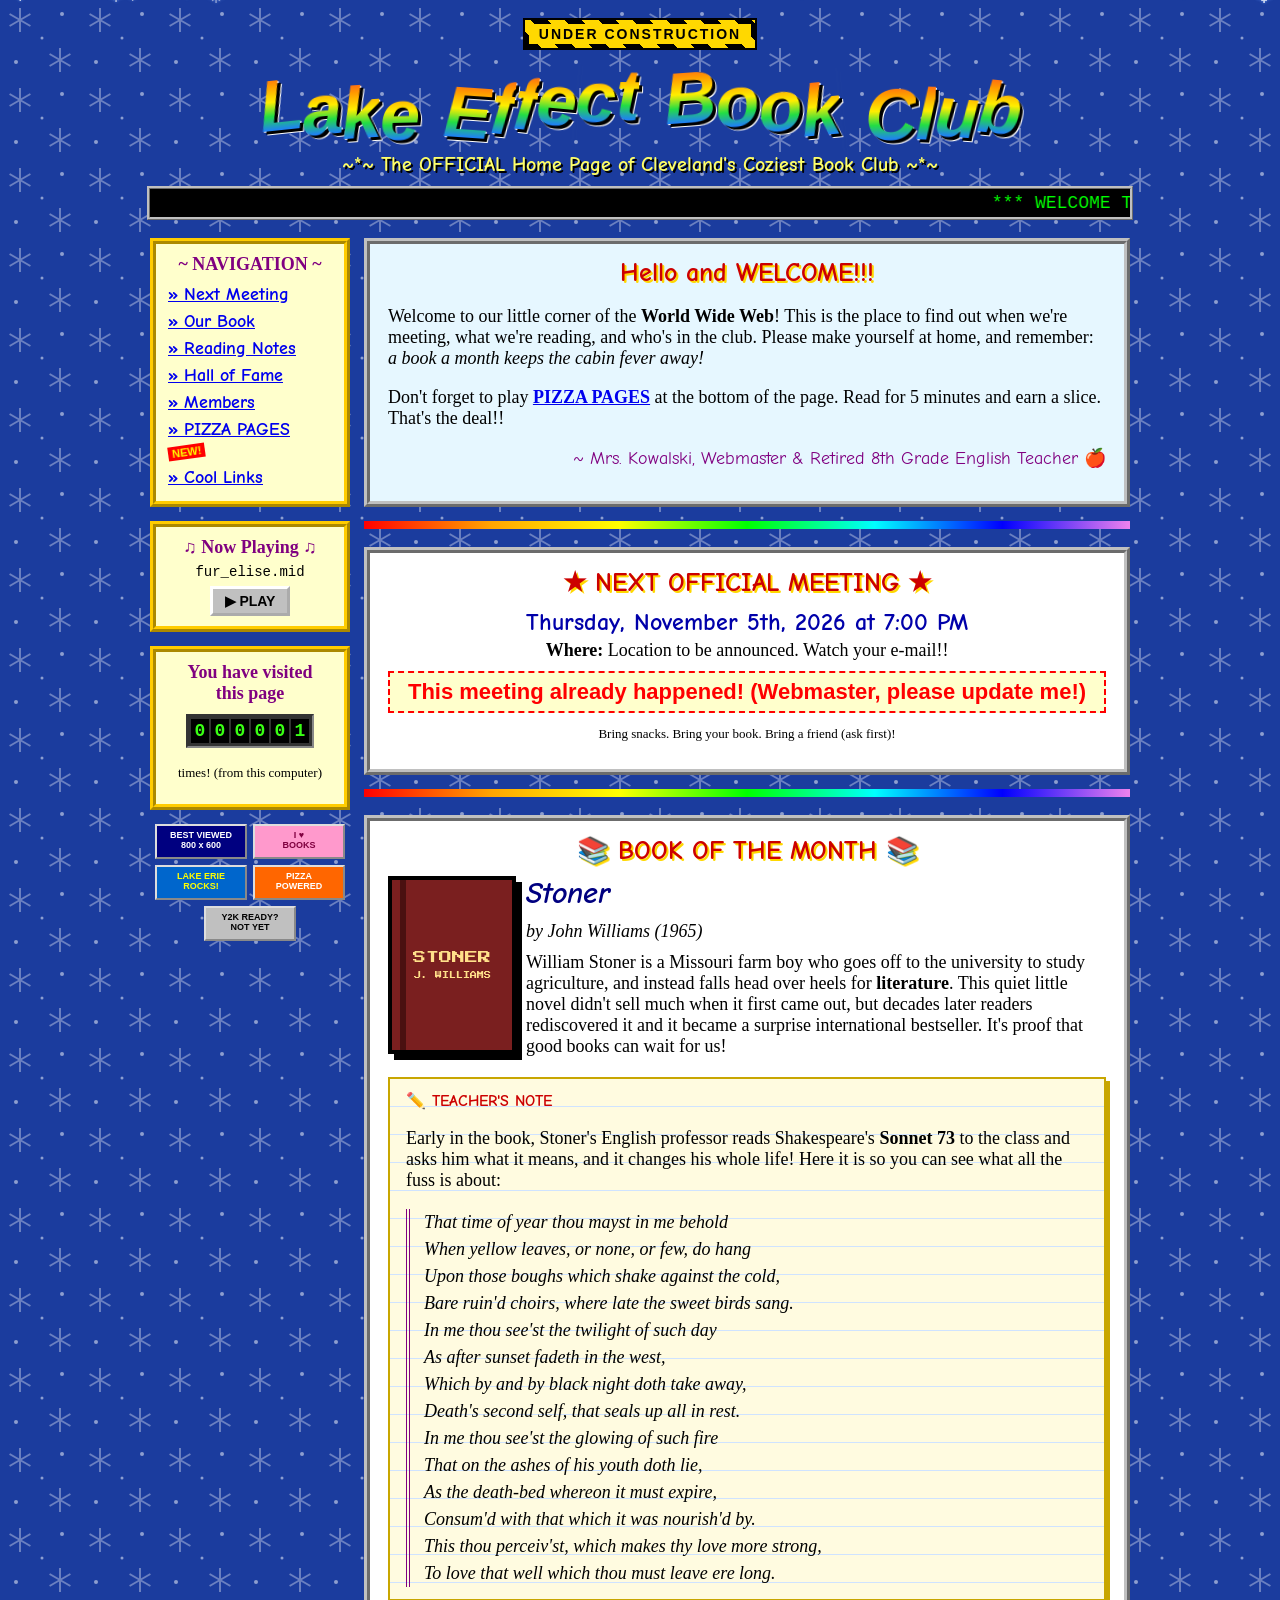
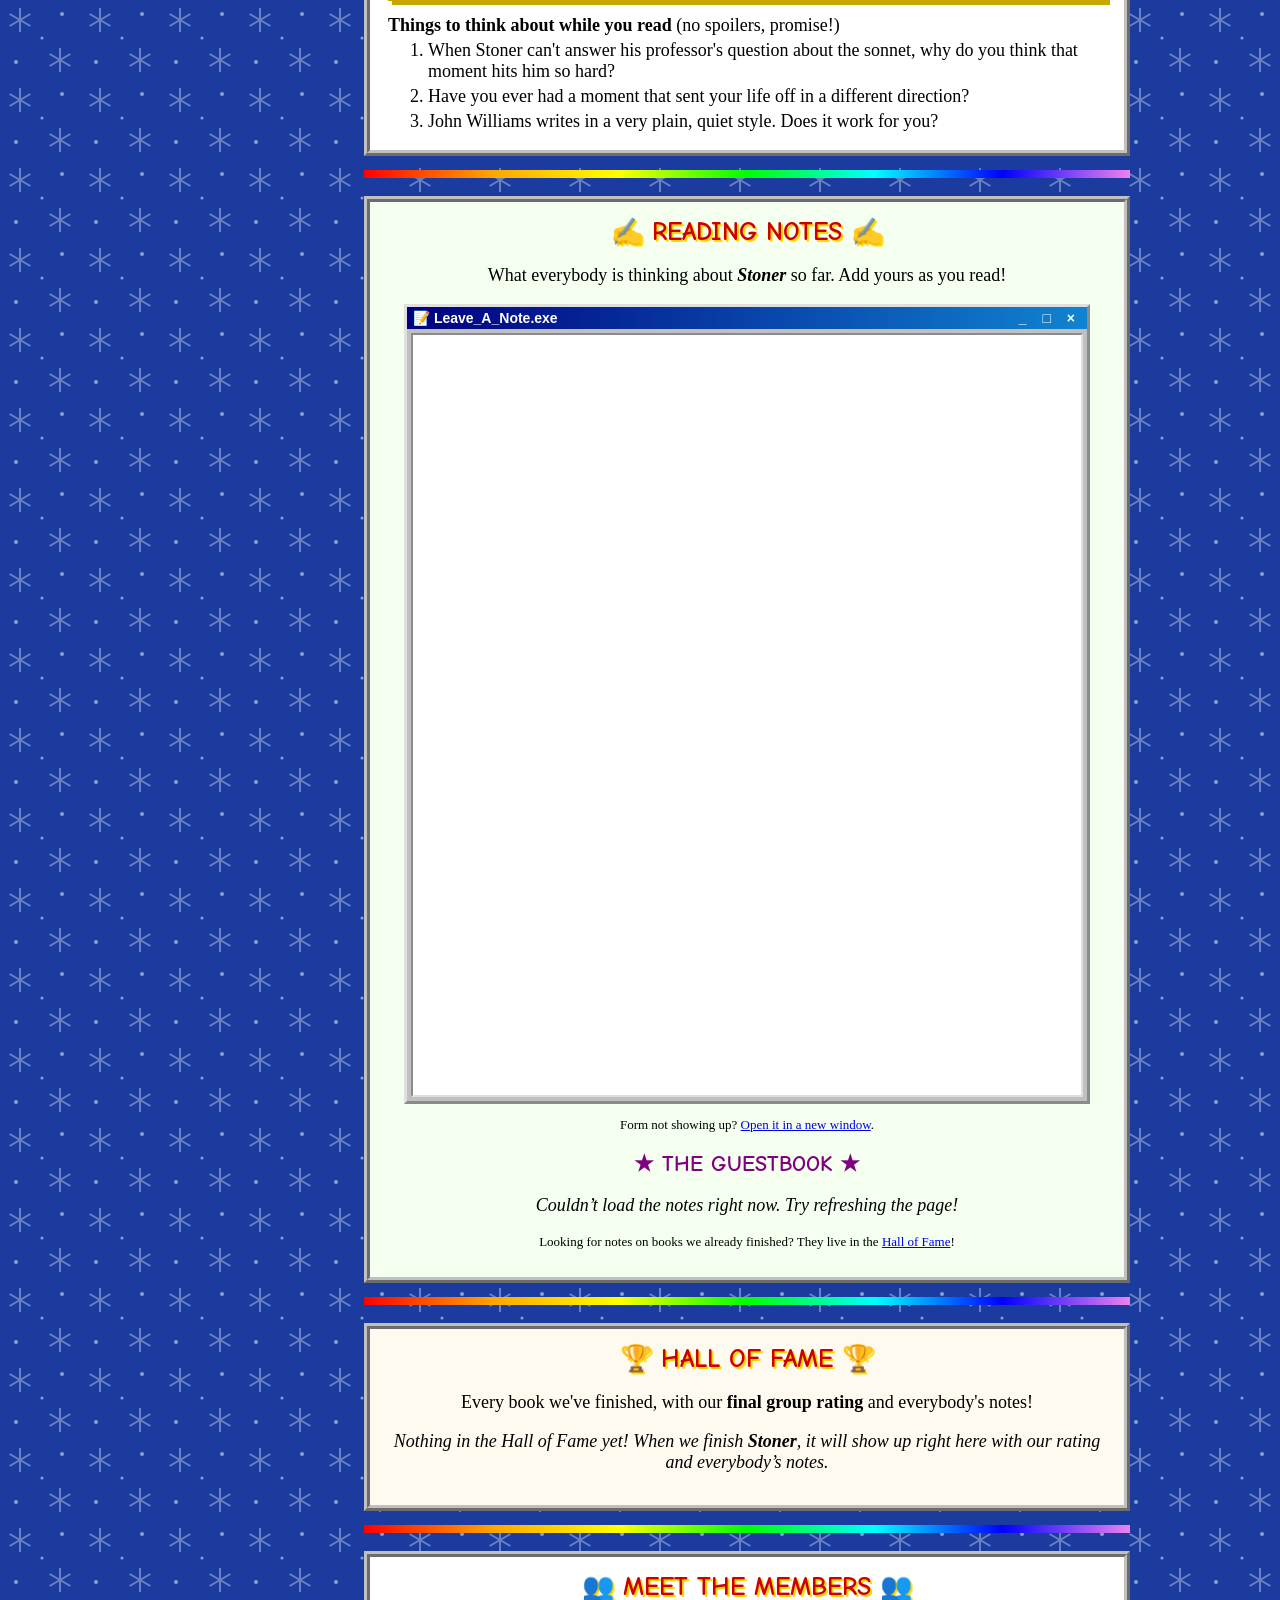
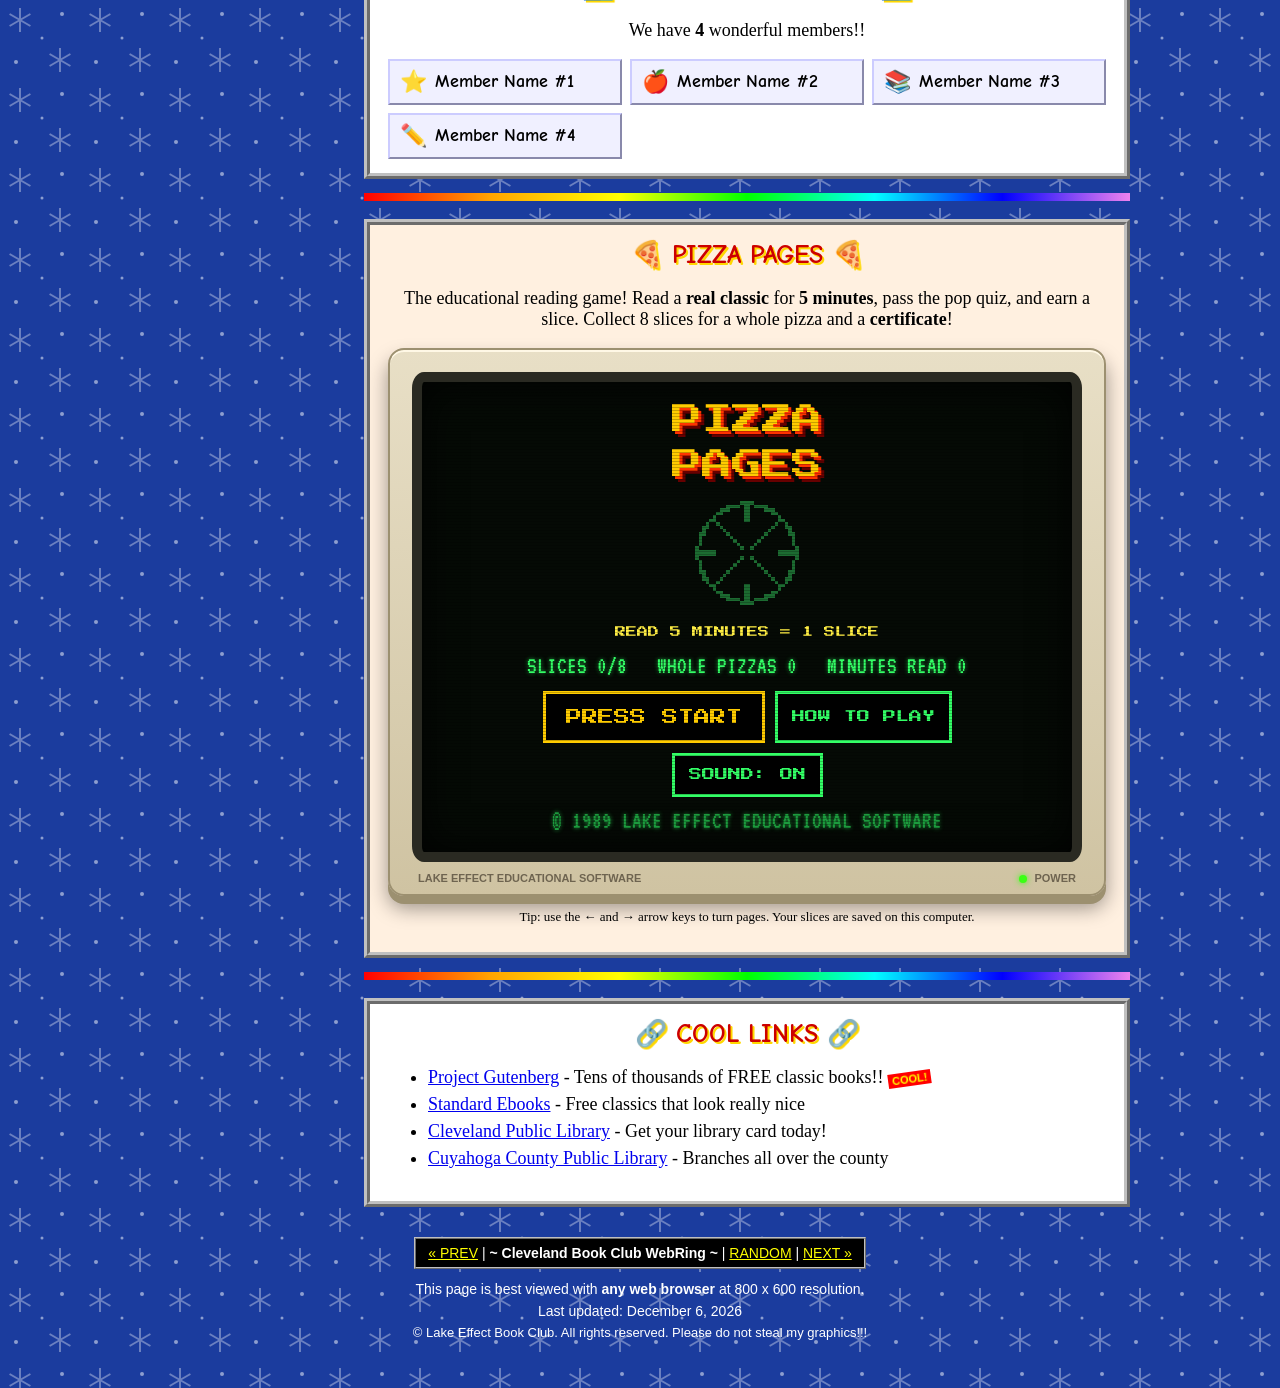
==== commit 3766cf51: "Update index.html" ====
--- a/index.html
+++ b/index.html
@@ -153,8 +153,8 @@
            data-csv  = your Sheet's "Publish to web" CSV link
            ====================================================== -->
       <div id="notesConfig"
-           data-form="PASTE-YOUR-GOOGLE-FORM-LINK-HERE"
-           data-csv="PASTE-YOUR-PUBLISHED-CSV-LINK-HERE"></div>
+           data-form="https://docs.google.com/forms/d/e/1FAIpQLSdfP9qFVTSUXVc9EslnqiDxflW6uKnOtSIhUenJE-cDwWWhBg/viewform?usp=dialog"
+           data-csv="https://docs.google.com/spreadsheets/d/e/2PACX-1vRmEaNmNQgtxdil7RVBUGz9GZzMONsACpwXl_WAeERwhjvXKJab45sKzWdX634aqeE85704UJ6FlSfc/pub?gid=1581411674&single=true&output=csv"></div>
 
       <!-- ============ END OF READING NOTES SETUP ============ -->
 
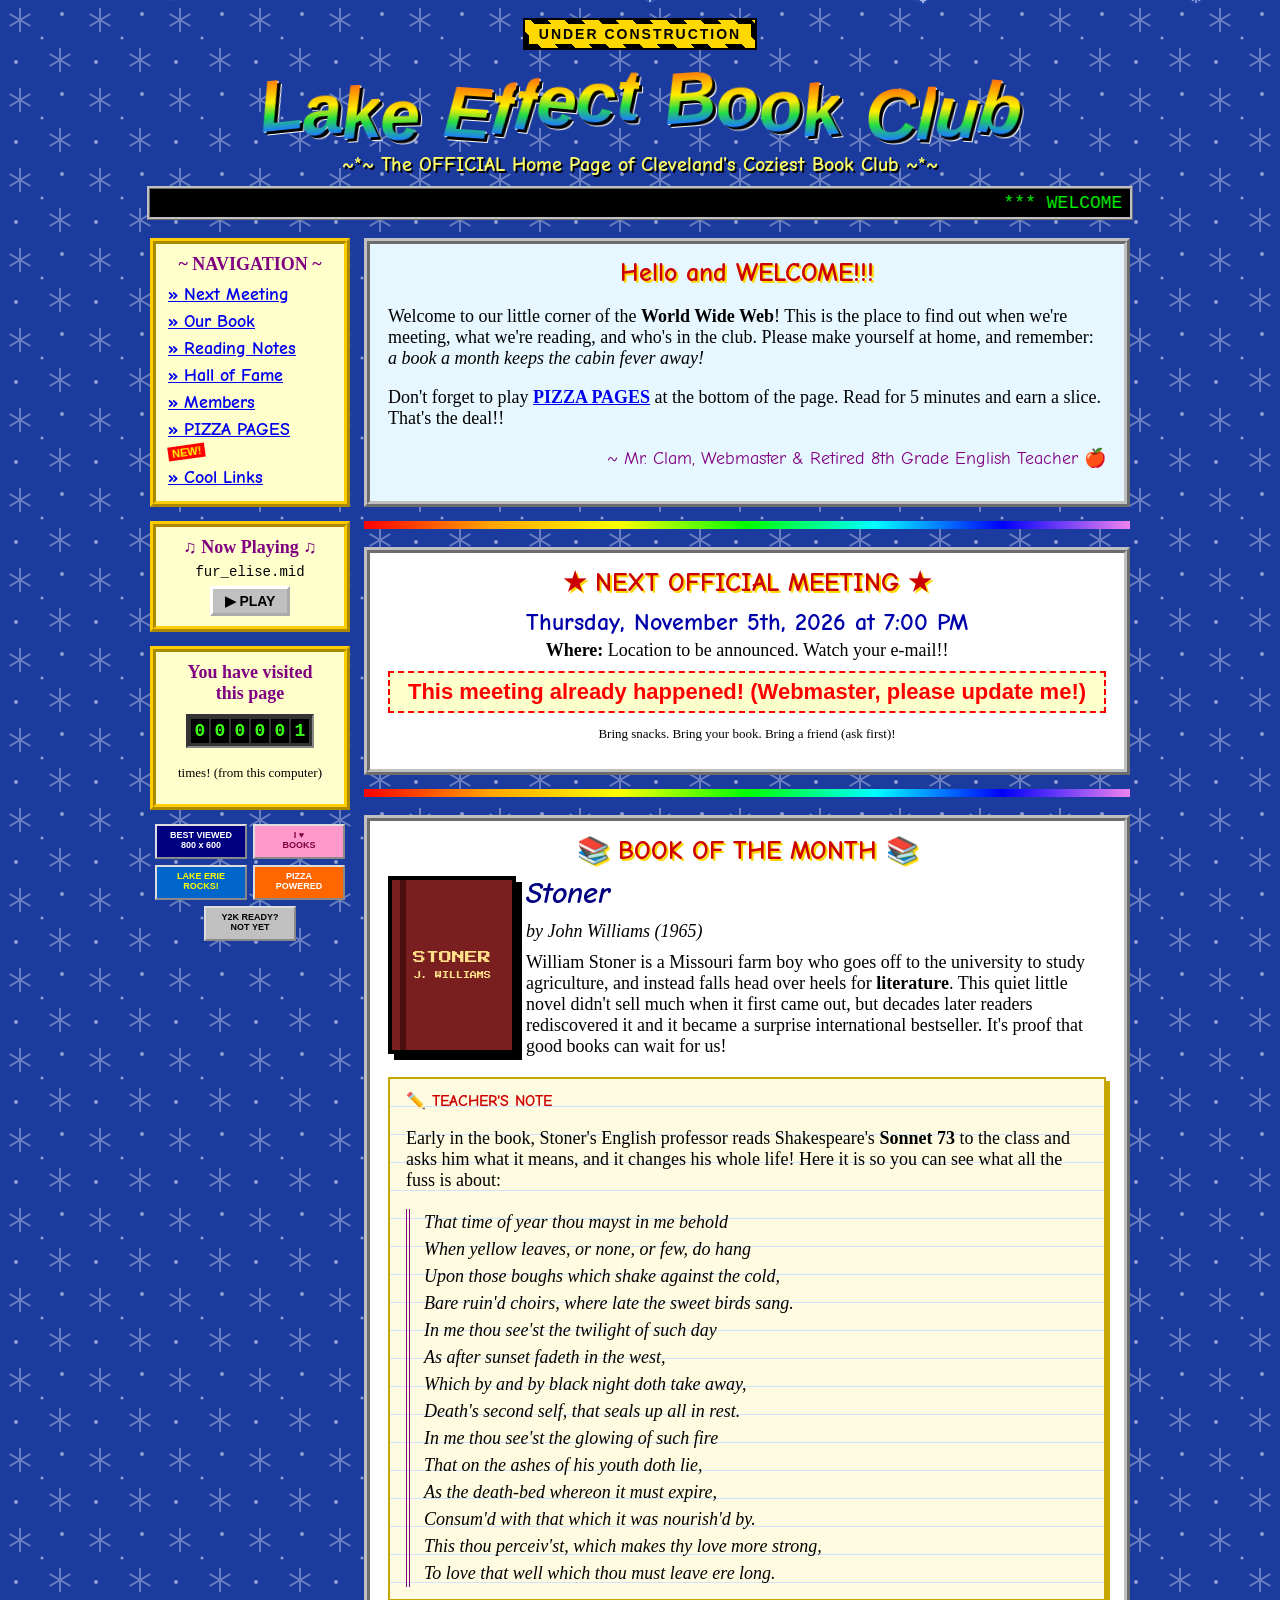
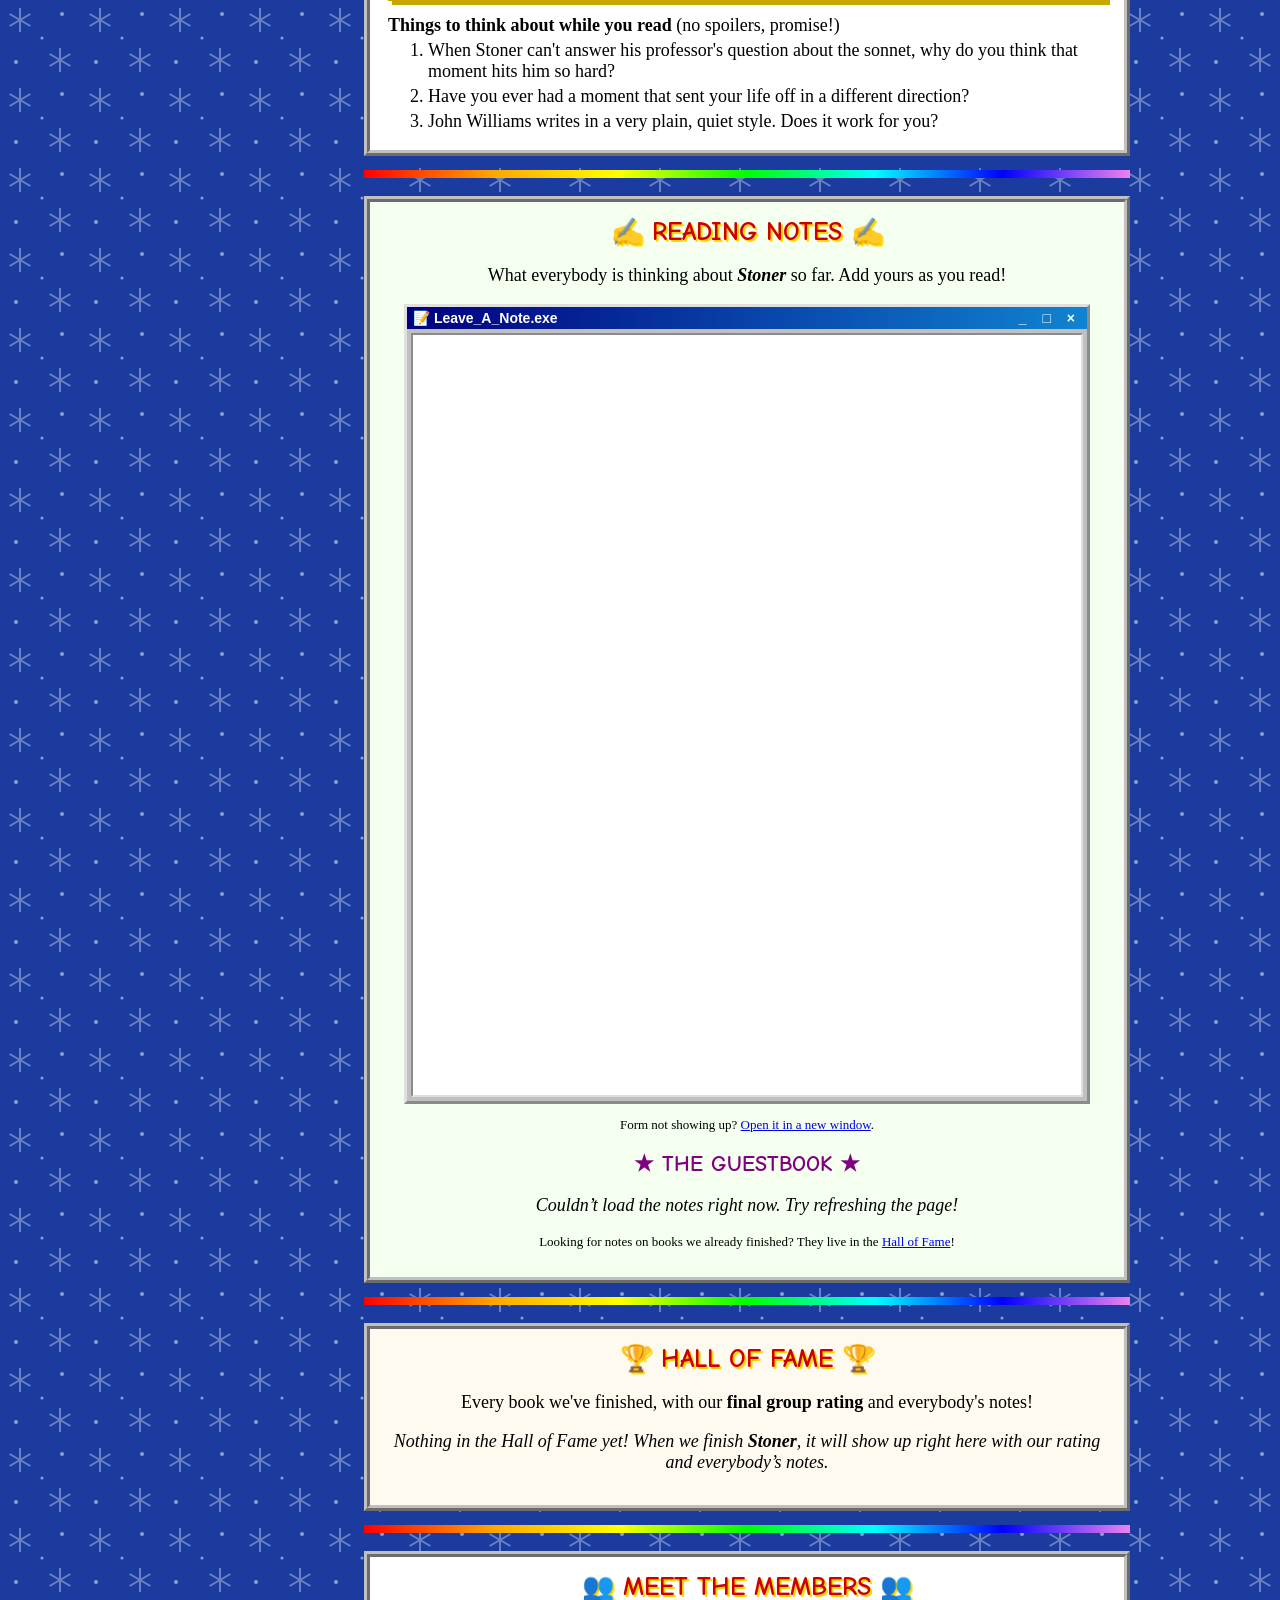
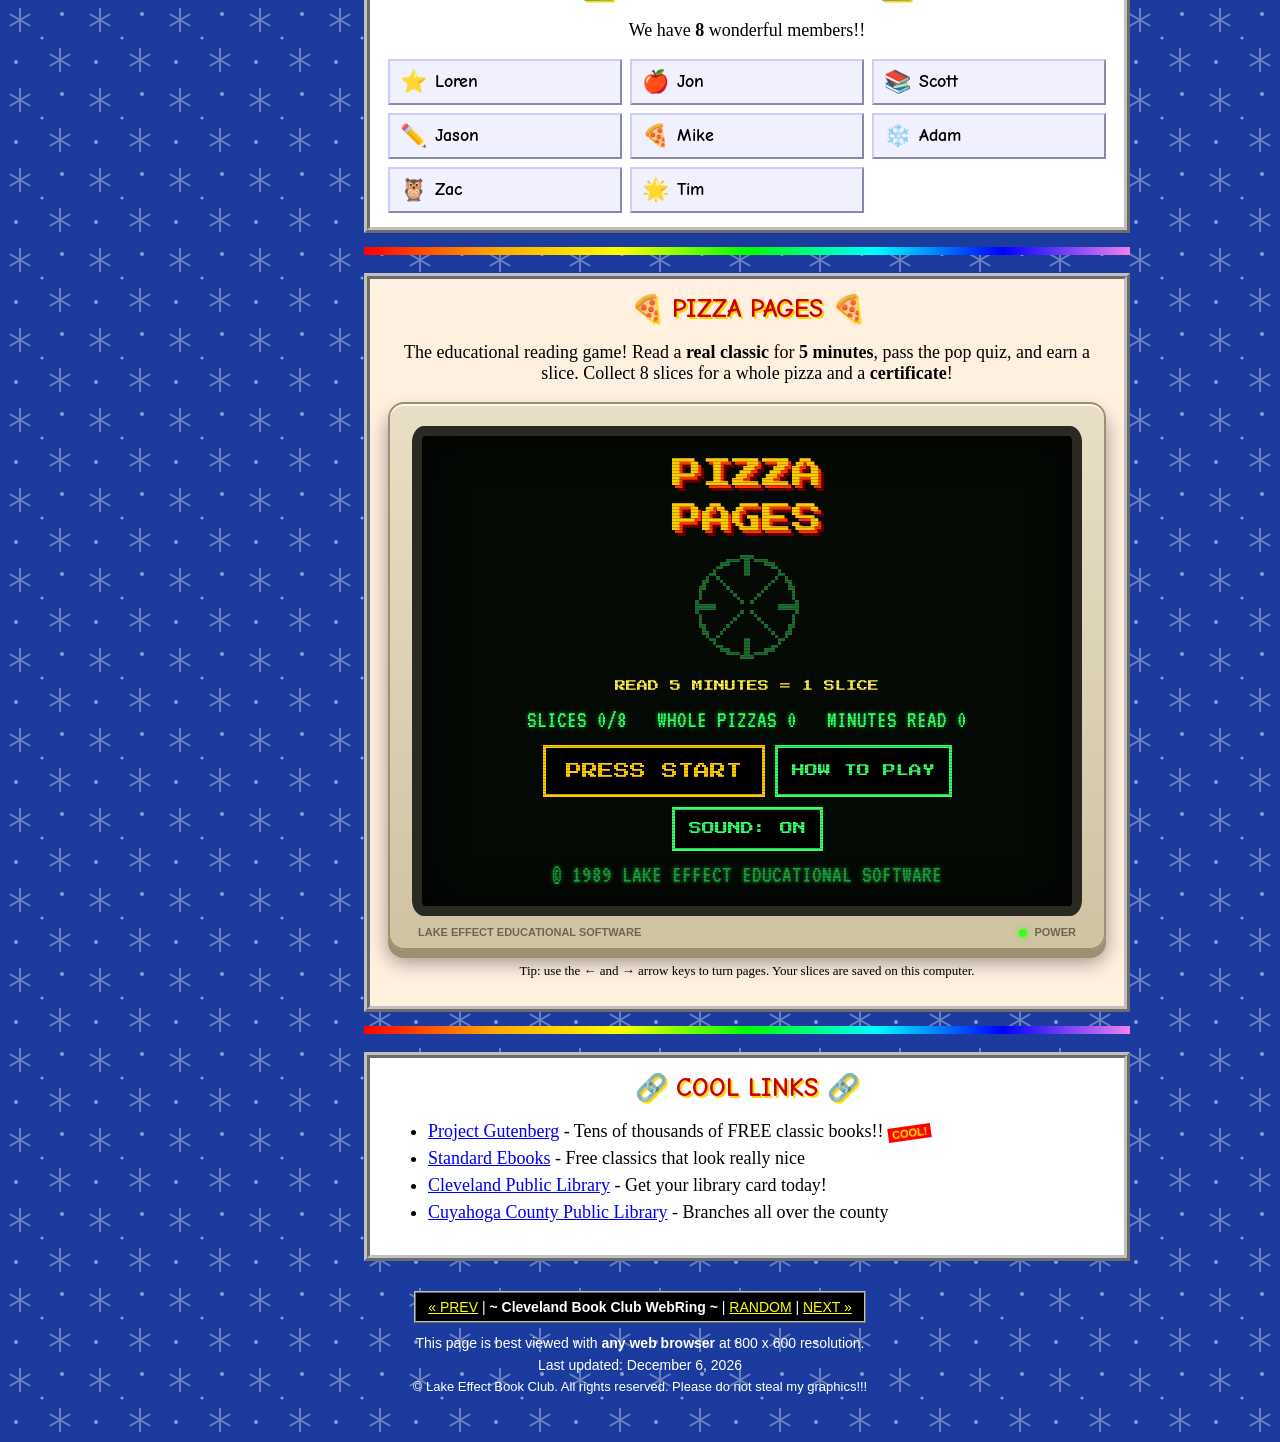
==== commit ac6f764e: "Update index.html" ====
--- a/index.html
+++ b/index.html
@@ -69,7 +69,7 @@
       <p>Welcome to our little corner of the <b>World Wide Web</b>! This is the place to find out when we're meeting, what we're reading, and who's in the club. Please make yourself at home, and remember: <i>a book a month keeps the cabin fever away!</i></p>
       <p>Don't forget to play <a href="#pizza"><b>PIZZA PAGES</b></a> at the bottom of the page. Read for 5 minutes and earn a slice. That's the deal!!</p>
       <!-- EDIT: change the webmaster's name below if you like -->
-      <p class="signed">~ Mrs. Kowalski, Webmaster &amp; Retired 8th Grade English Teacher &#127822;</p>
+      <p class="signed">~ Mr. Clam, Webmaster &amp; Retired 8th Grade English Teacher &#127822;</p>
     </div>
 
     <hr class="rainbow">
@@ -223,10 +223,14 @@
            their whole line.
            ====================================================== -->
       <ul class="roster" id="memberList">
-        <li>Member Name #1</li>
-        <li>Member Name #2</li>
-        <li>Member Name #3</li>
-        <li>Member Name #4</li>
+        <li>Loren</li>
+        <li>Jon</li>
+        <li>Scott</li>        
+        <li>Jason</li>
+        <li>Mike</li>
+        <li>Adam</li>
+        <li>Zac</li>
+        <li>Tim</li>        
       </ul>
       <!-- ============ END OF MEMBER LIST ============ -->
 
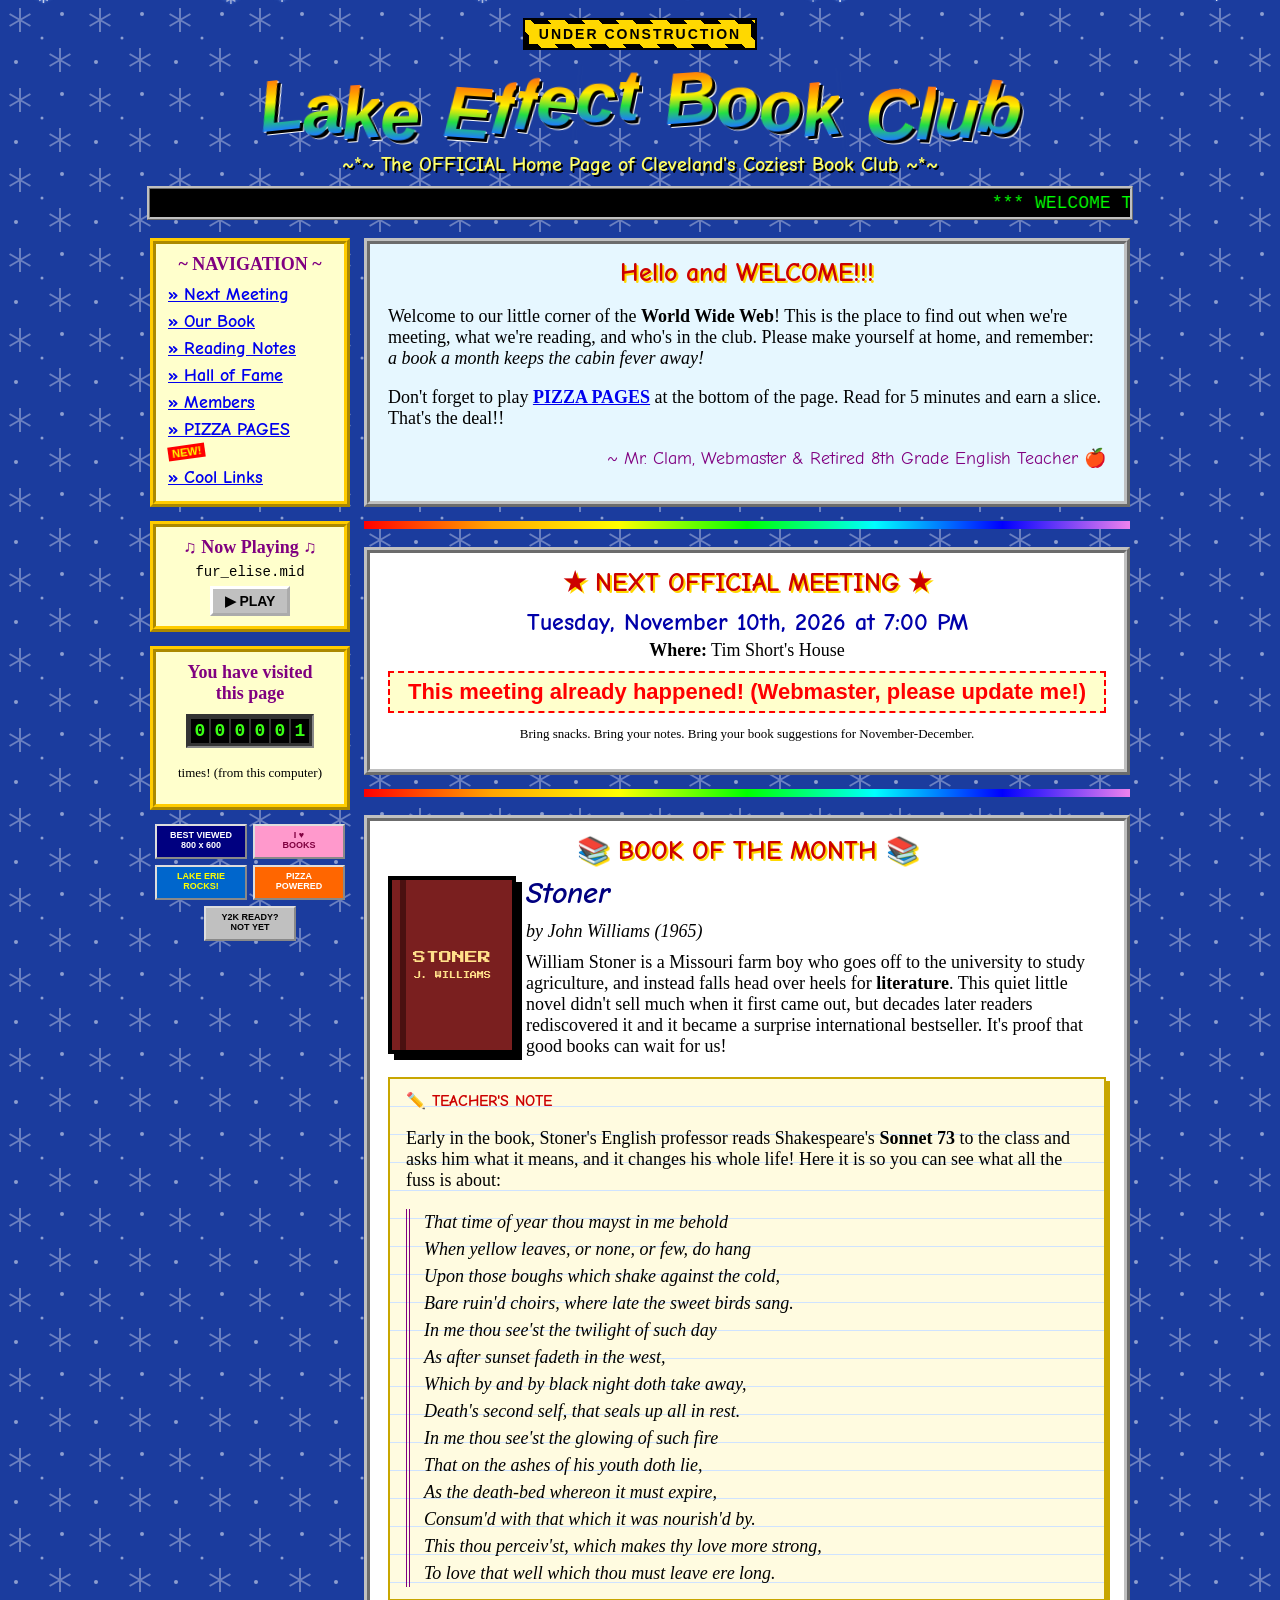
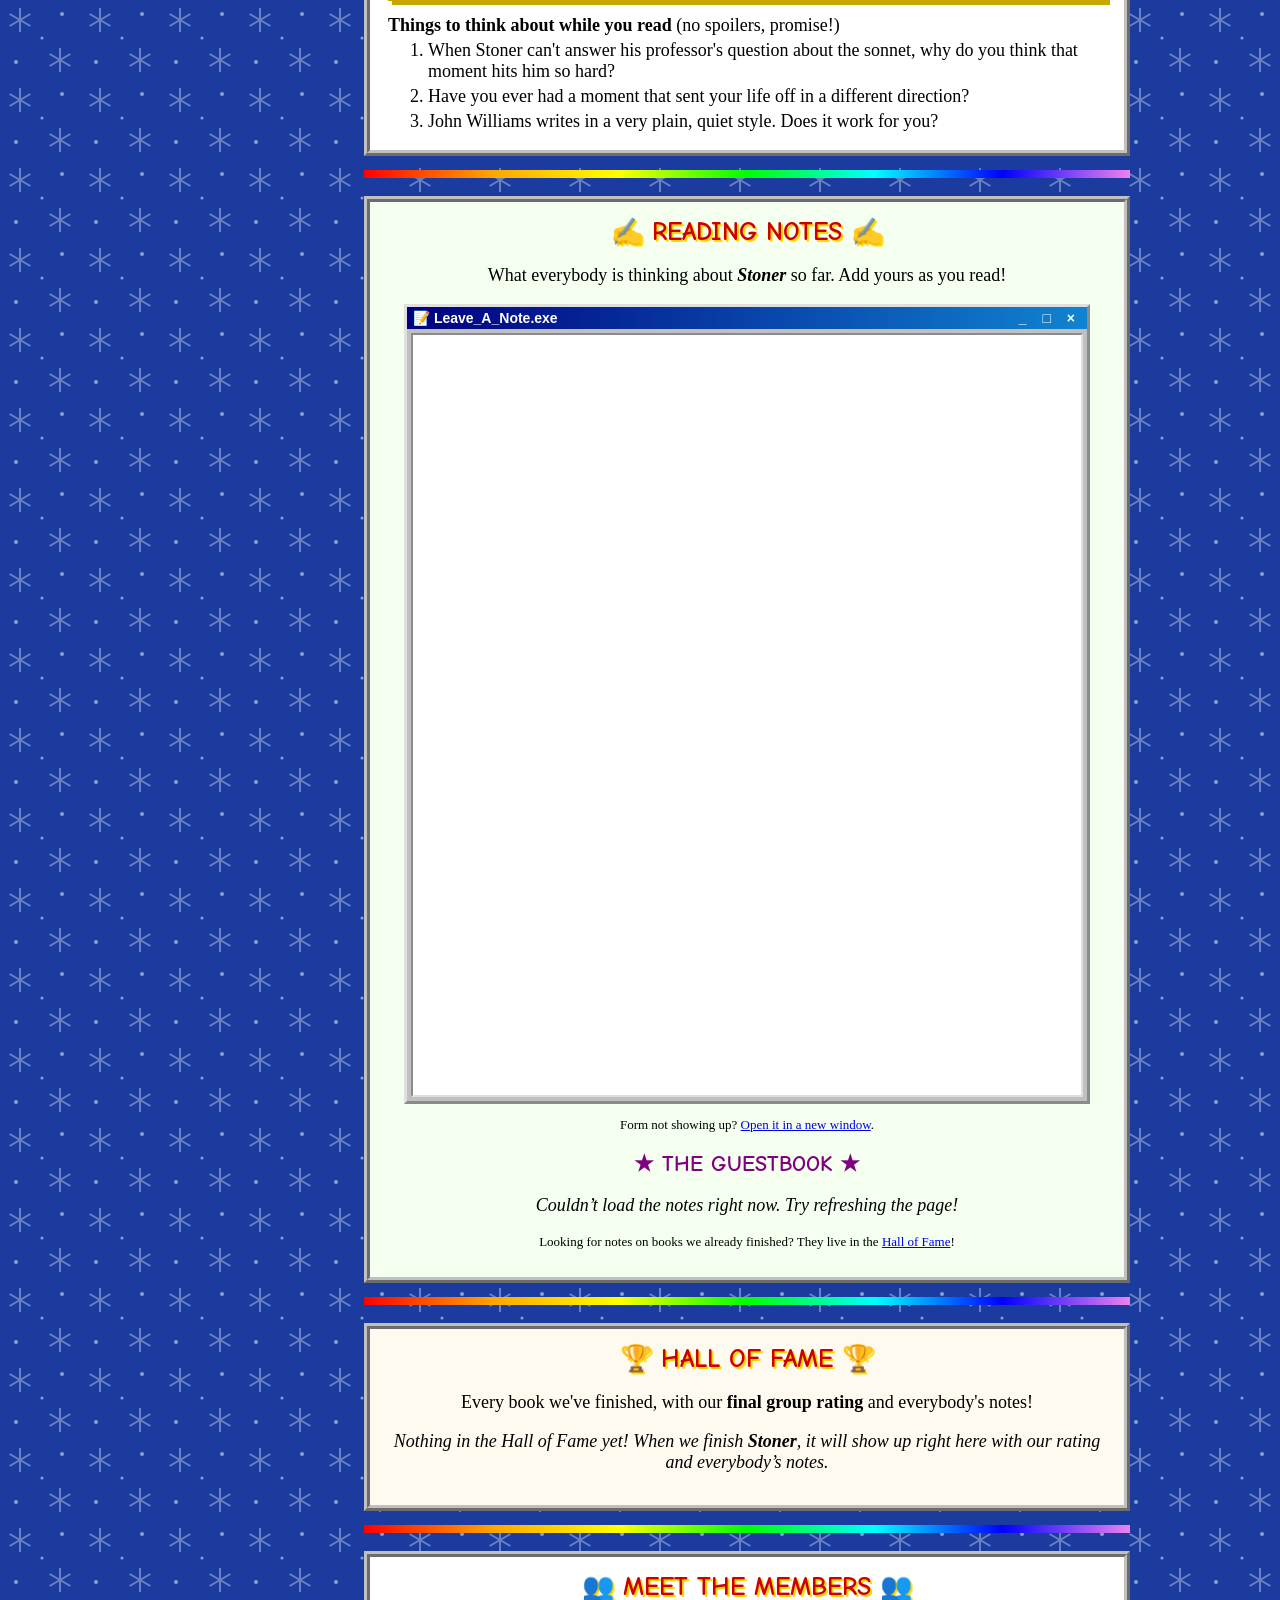
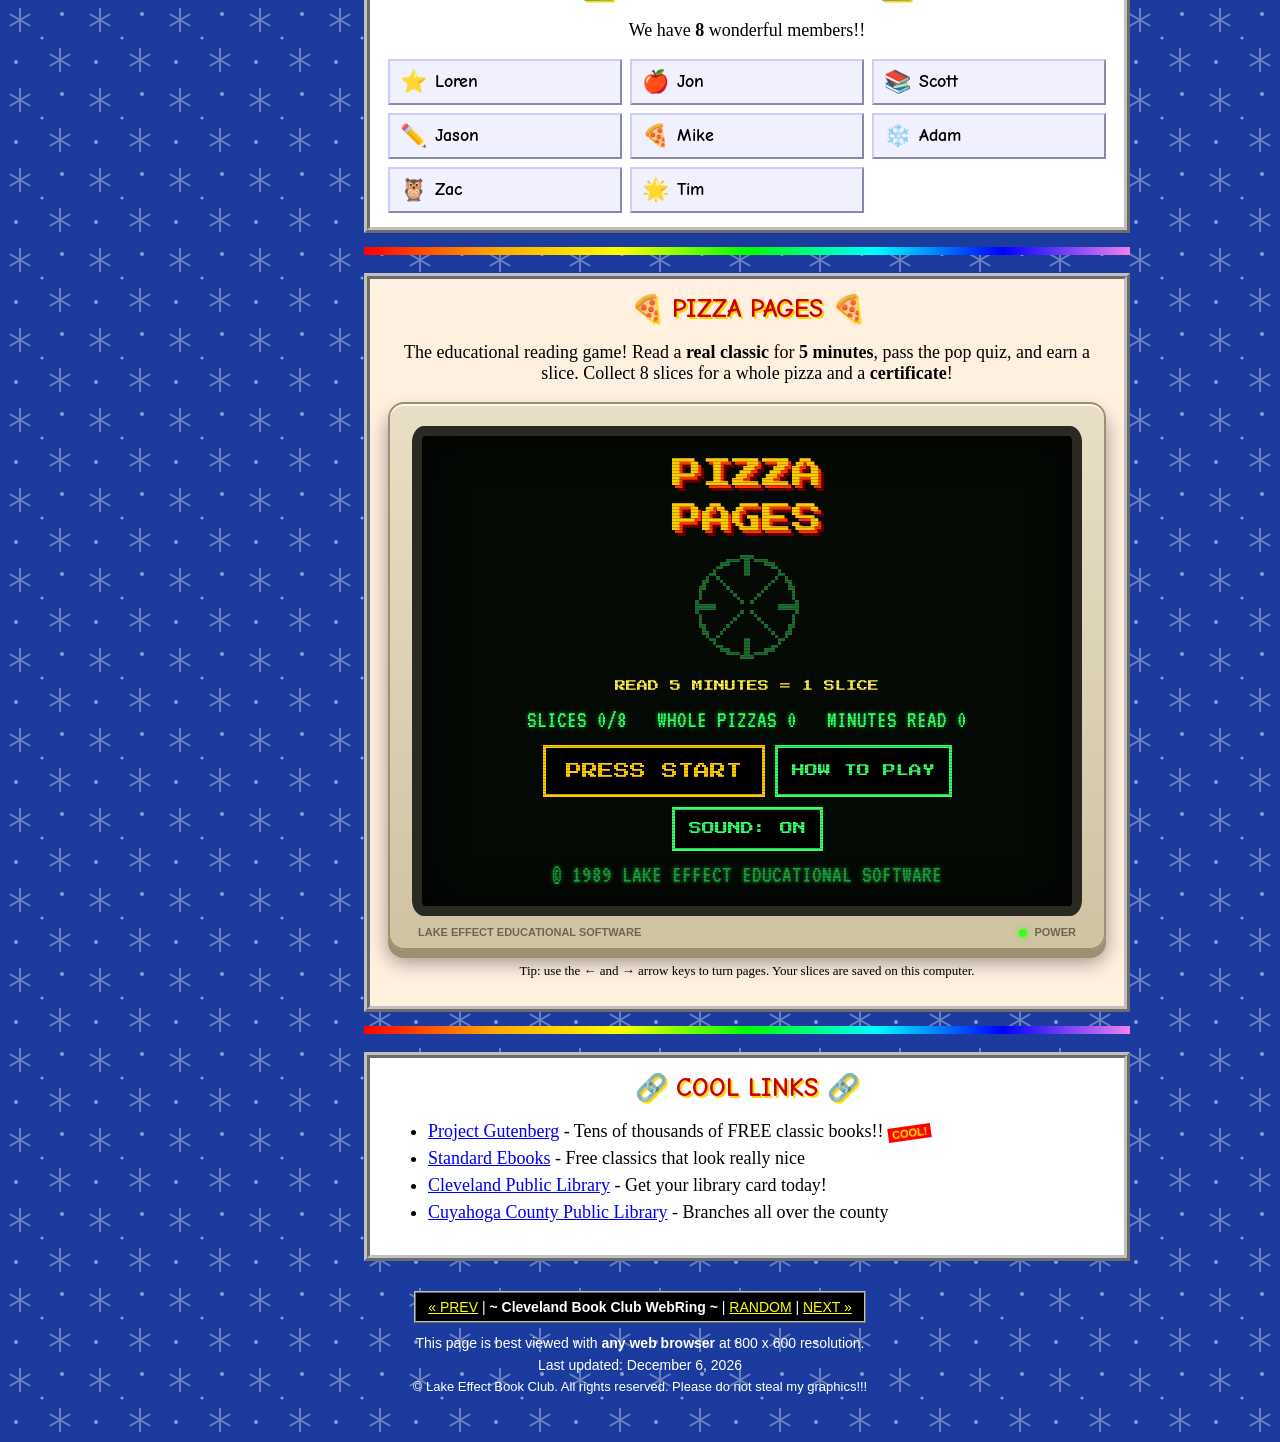
==== commit ba535b14: "Update index.html" ====
--- a/index.html
+++ b/index.html
@@ -87,12 +87,12 @@
               Example: datetime="2026-11-05T19:00"
            3. Change the location line under it.
            ====================================================== -->
-      <p class="meeting-when"><time id="meetingTime" datetime="2026-11-05T19:00">Thursday, November 5th, 2026 at 7:00 PM</time></p>
-      <p class="meeting-where"><b>Where:</b> Location to be announced. Watch your e-mail!!</p>
+      <p class="meeting-when"><time id="meetingTime" datetime="2026-11-05T19:00">Tuesday, November 10th, 2026 at 7:00 PM</time></p>
+      <p class="meeting-where"><b>Where:</b> Tim Short's House</p>
       <!-- ============ END OF MEETING SECTION ============ -->
 
       <p class="countdown" id="countdown"></p>
-      <p class="tiny">Bring snacks. Bring your book. Bring a friend (ask first)!</p>
+      <p class="tiny">Bring snacks. Bring your notes. Bring your book suggestions for November-December.</p>
     </div>
 
     <hr class="rainbow">
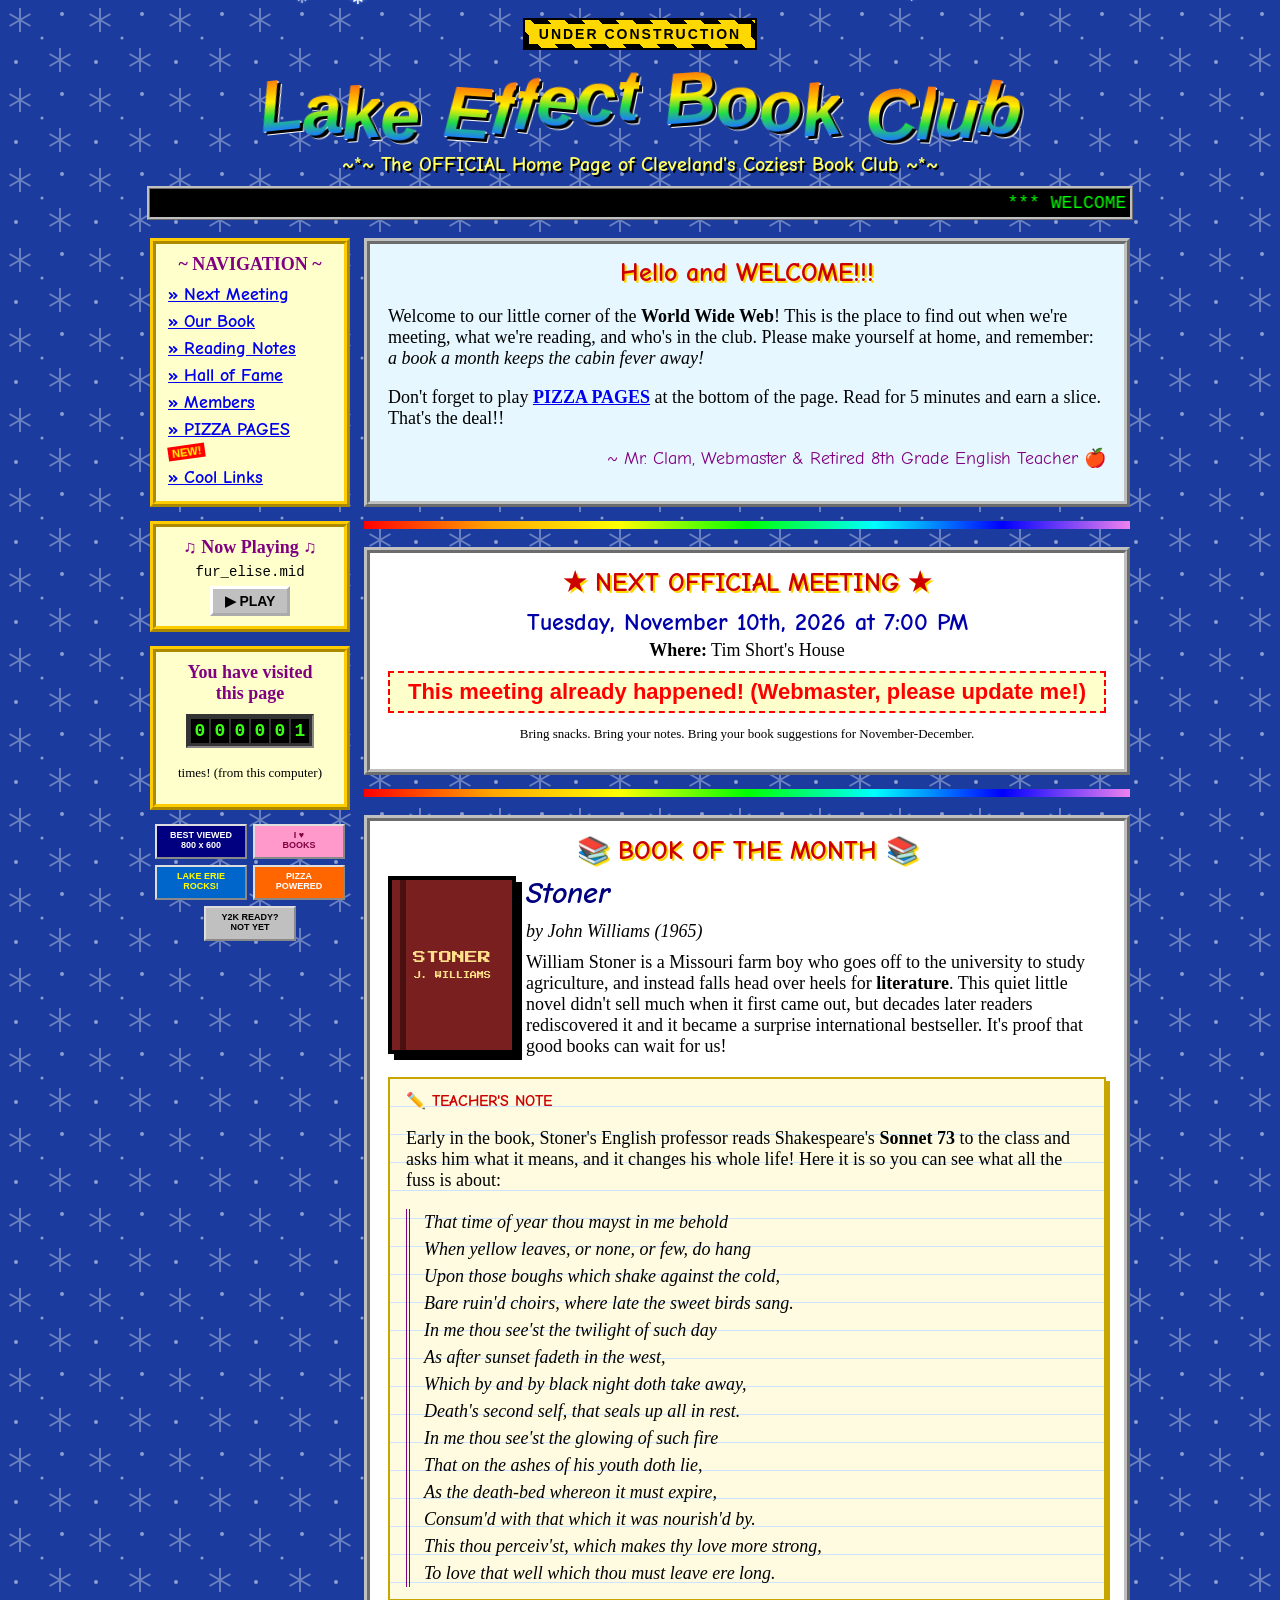
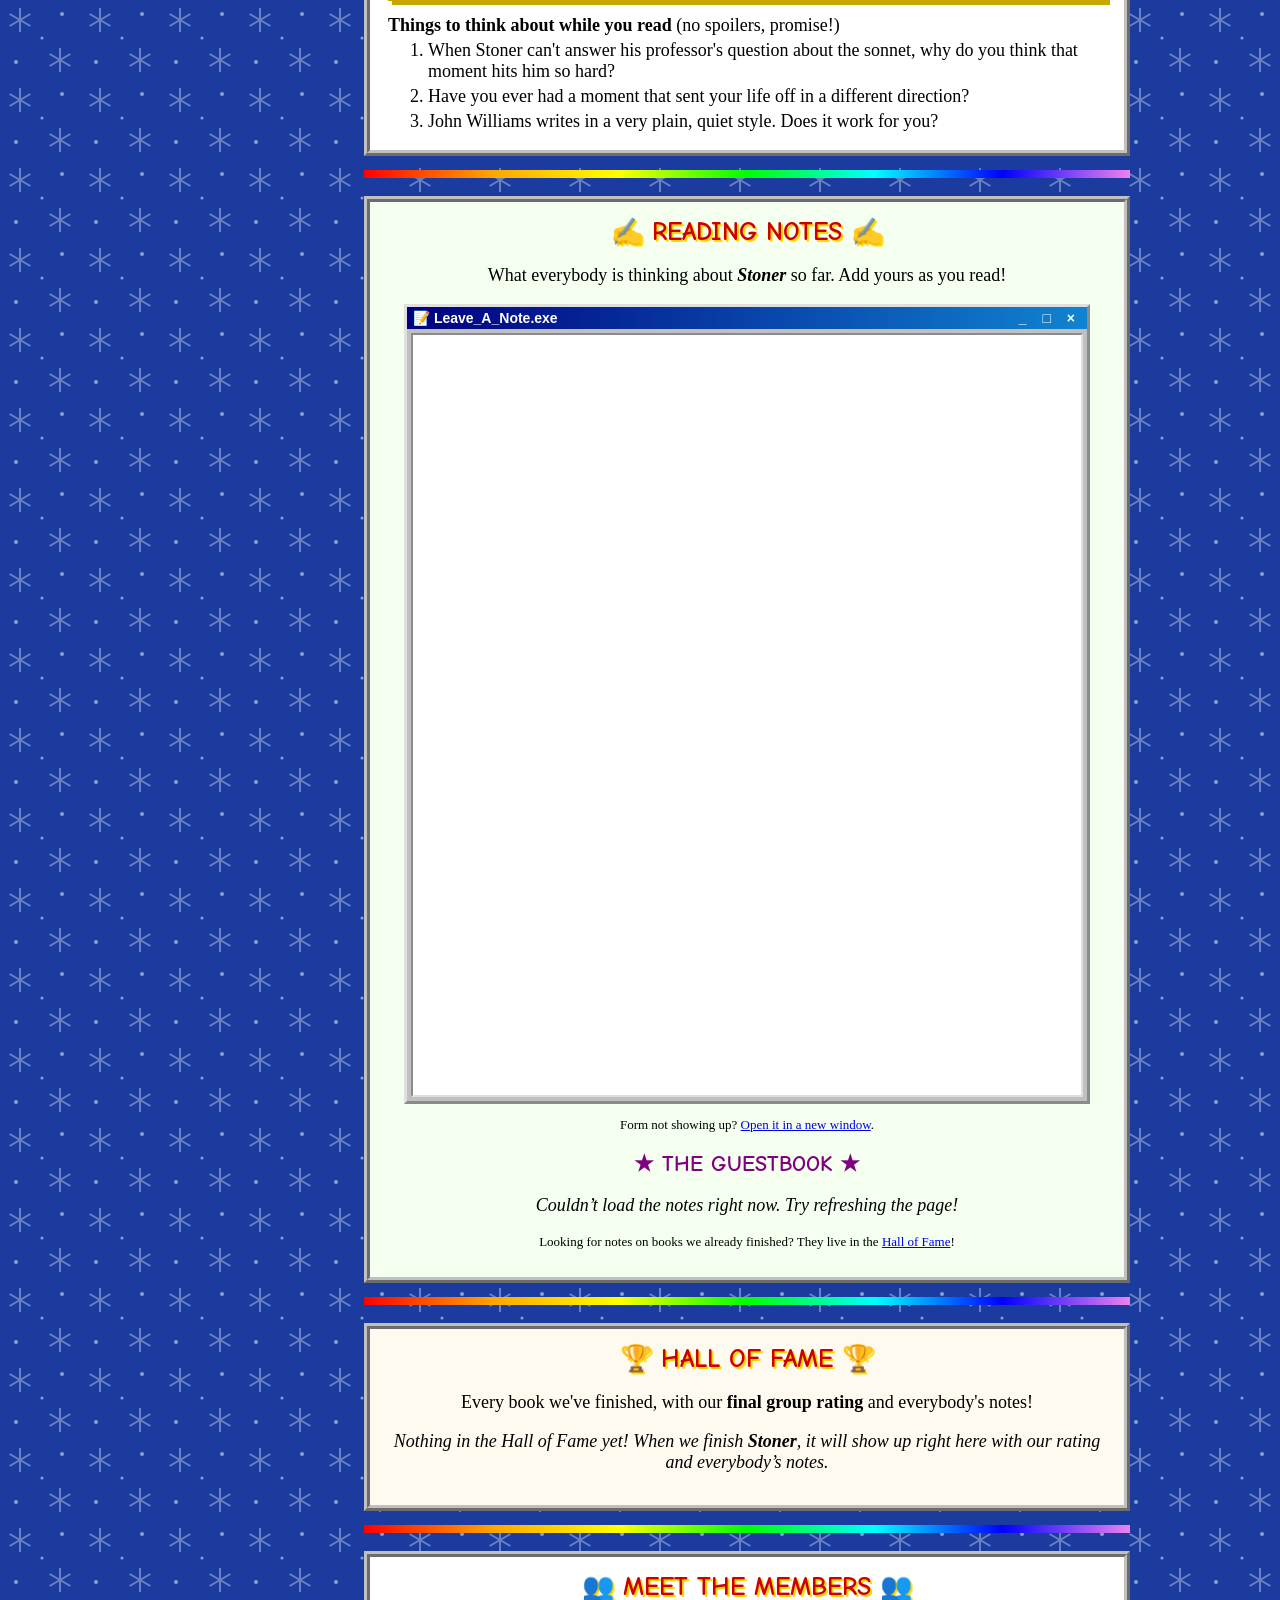
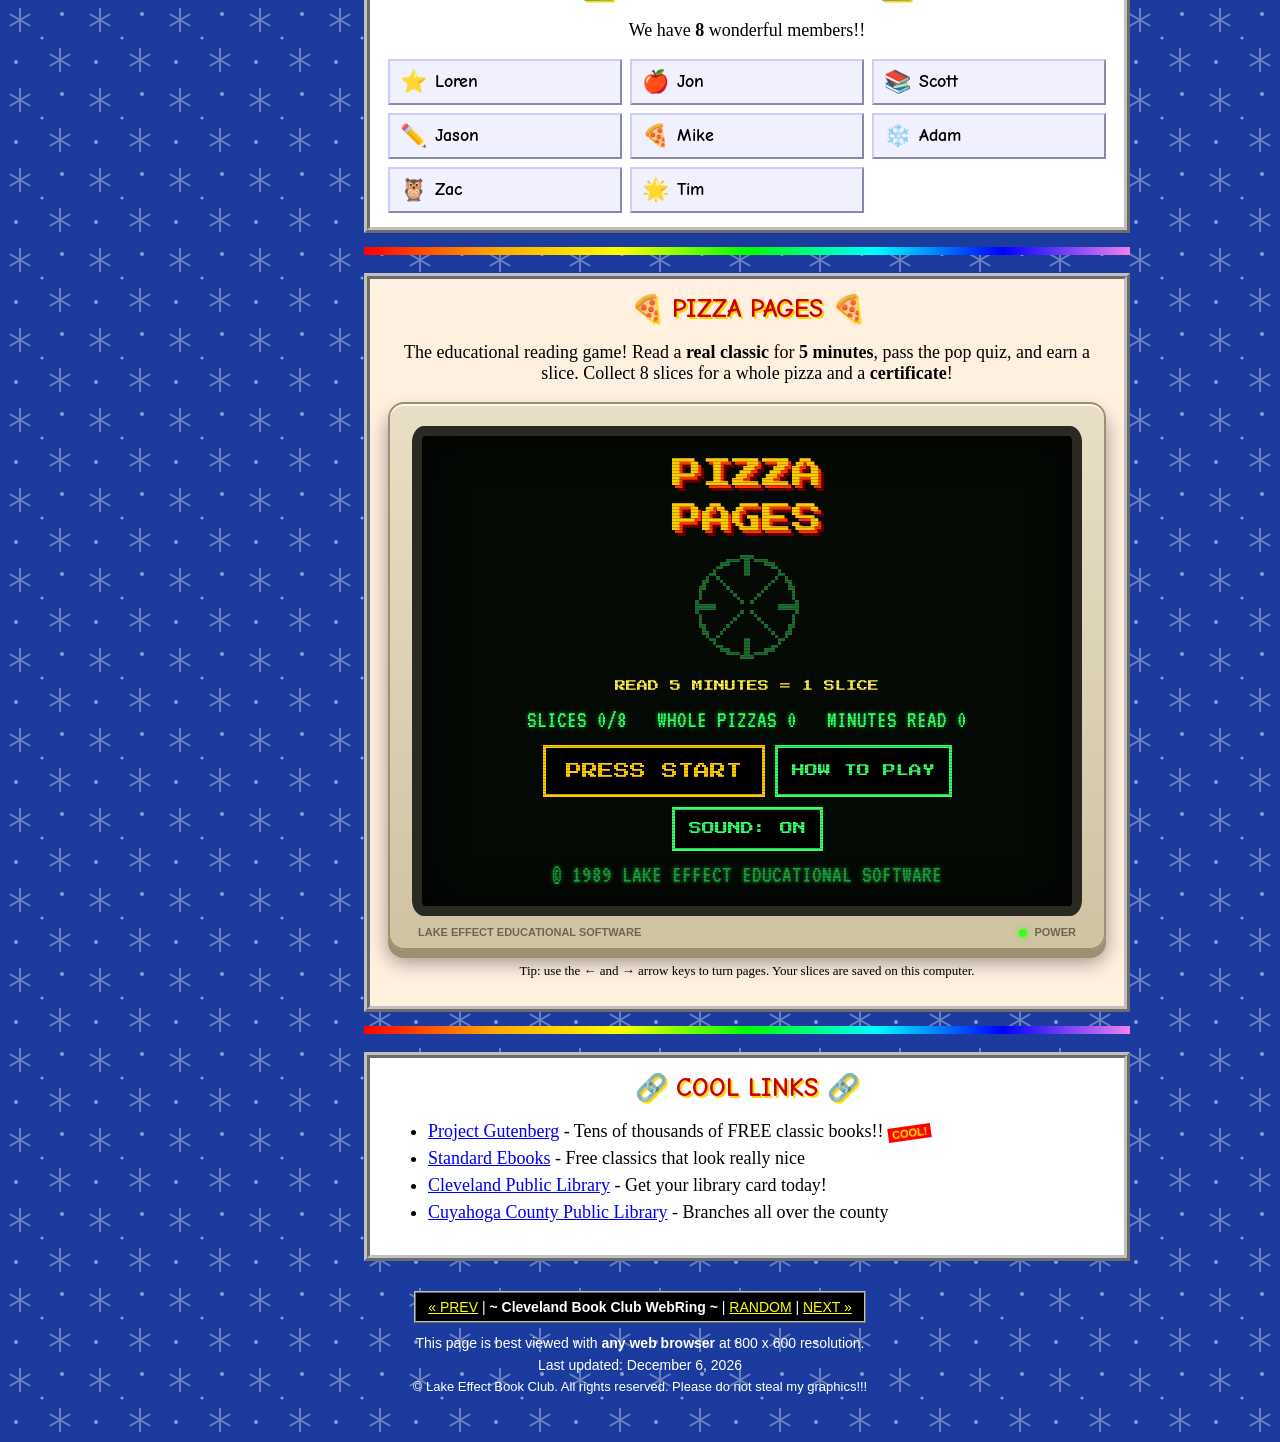
==== commit 99c212c6: "Update index.html" ====
--- a/index.html
+++ b/index.html
@@ -87,7 +87,7 @@
               Example: datetime="2026-11-05T19:00"
            3. Change the location line under it.
            ====================================================== -->
-      <p class="meeting-when"><time id="meetingTime" datetime="2026-11-05T19:00">Tuesday, November 10th, 2026 at 7:00 PM</time></p>
+      <p class="meeting-when"><time id="meetingTime" datetime="2026-11-10T19:00">Tuesday, November 10th, 2026 at 7:00 PM</time></p>
       <p class="meeting-where"><b>Where:</b> Tim Short's House</p>
       <!-- ============ END OF MEETING SECTION ============ -->
 
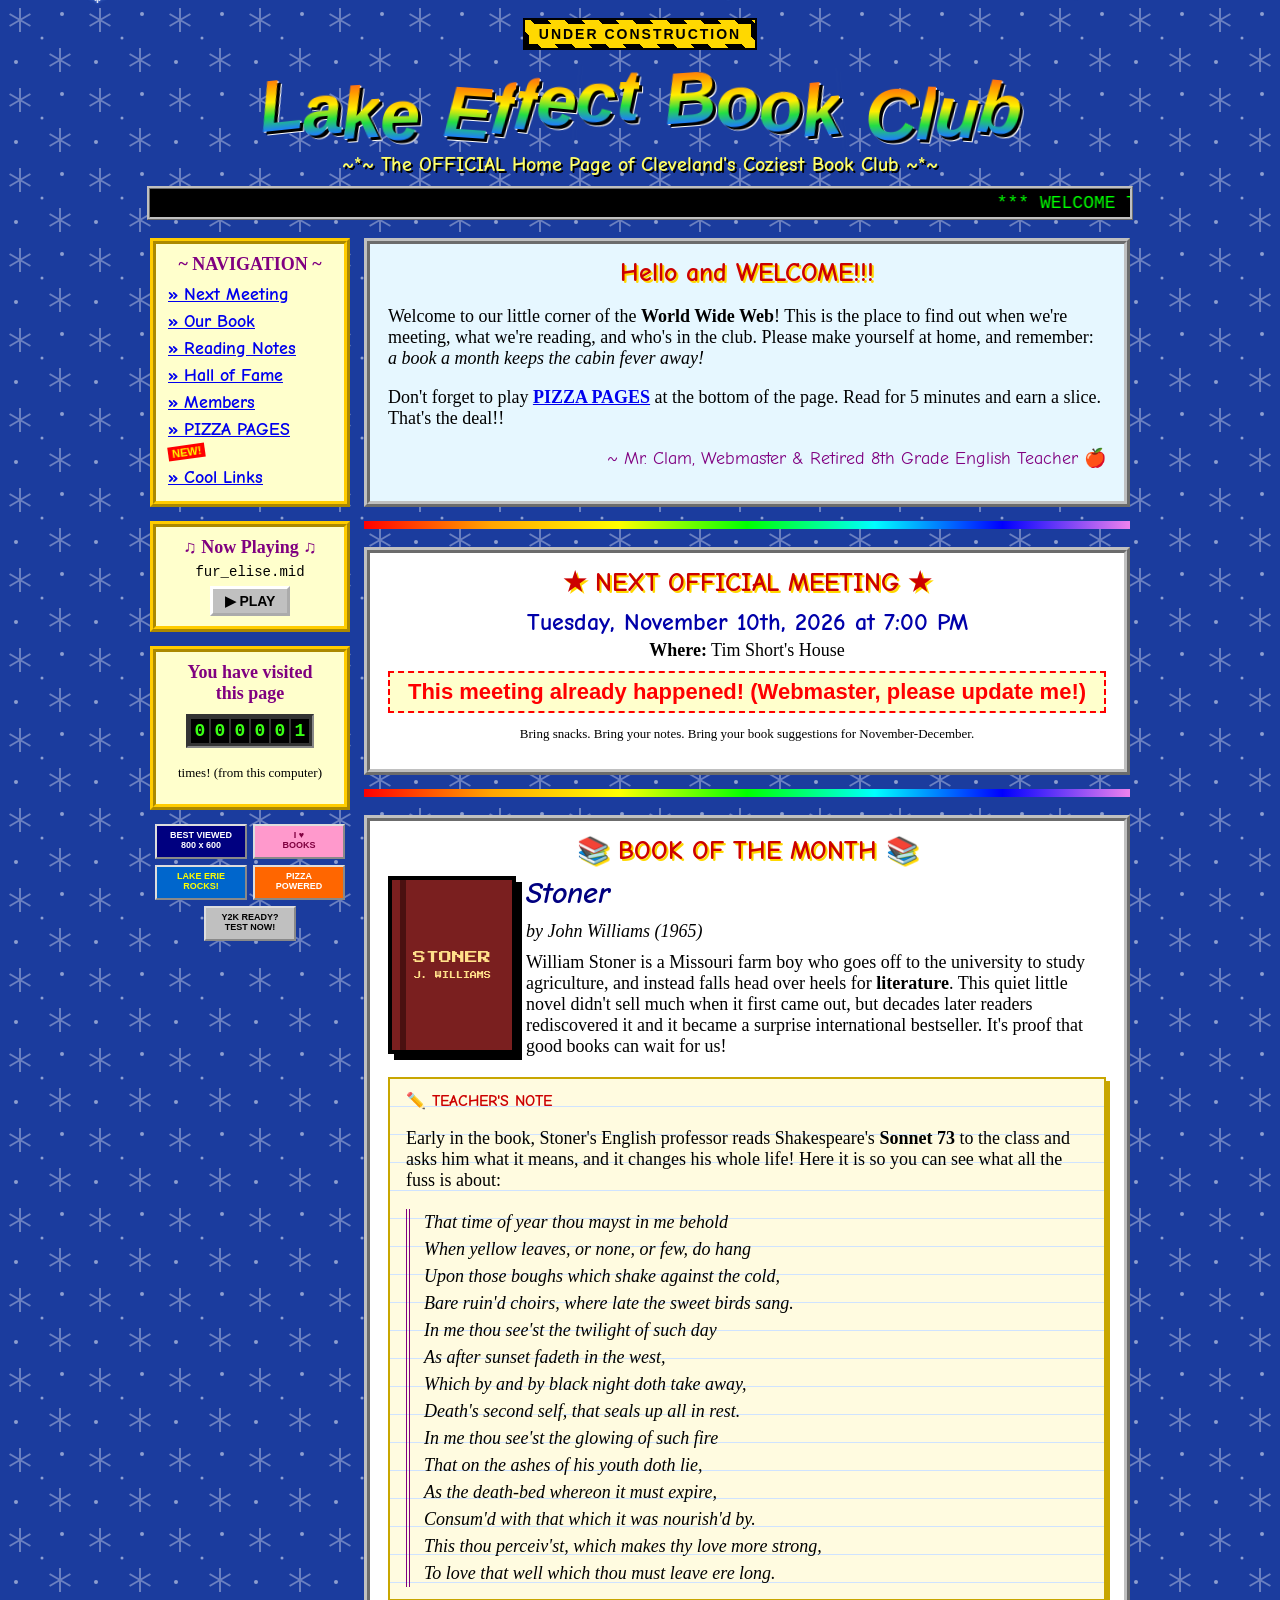
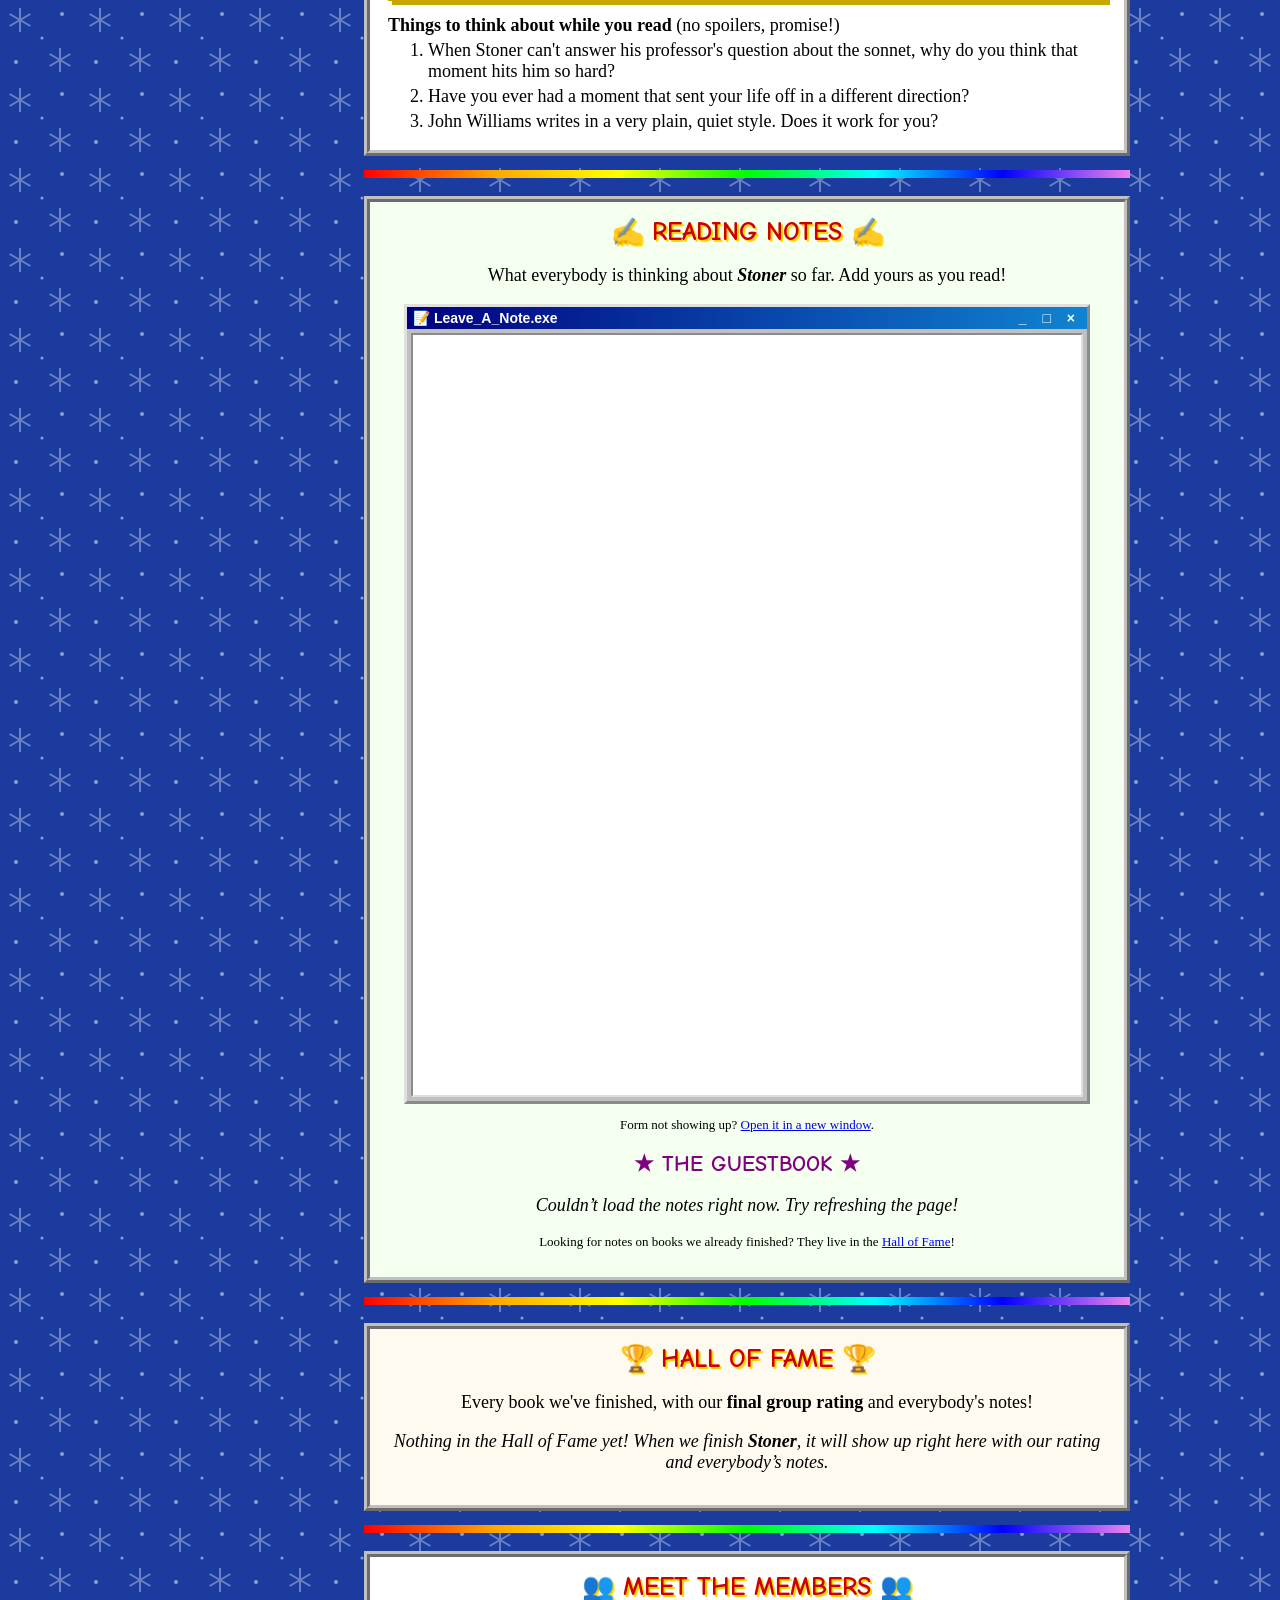
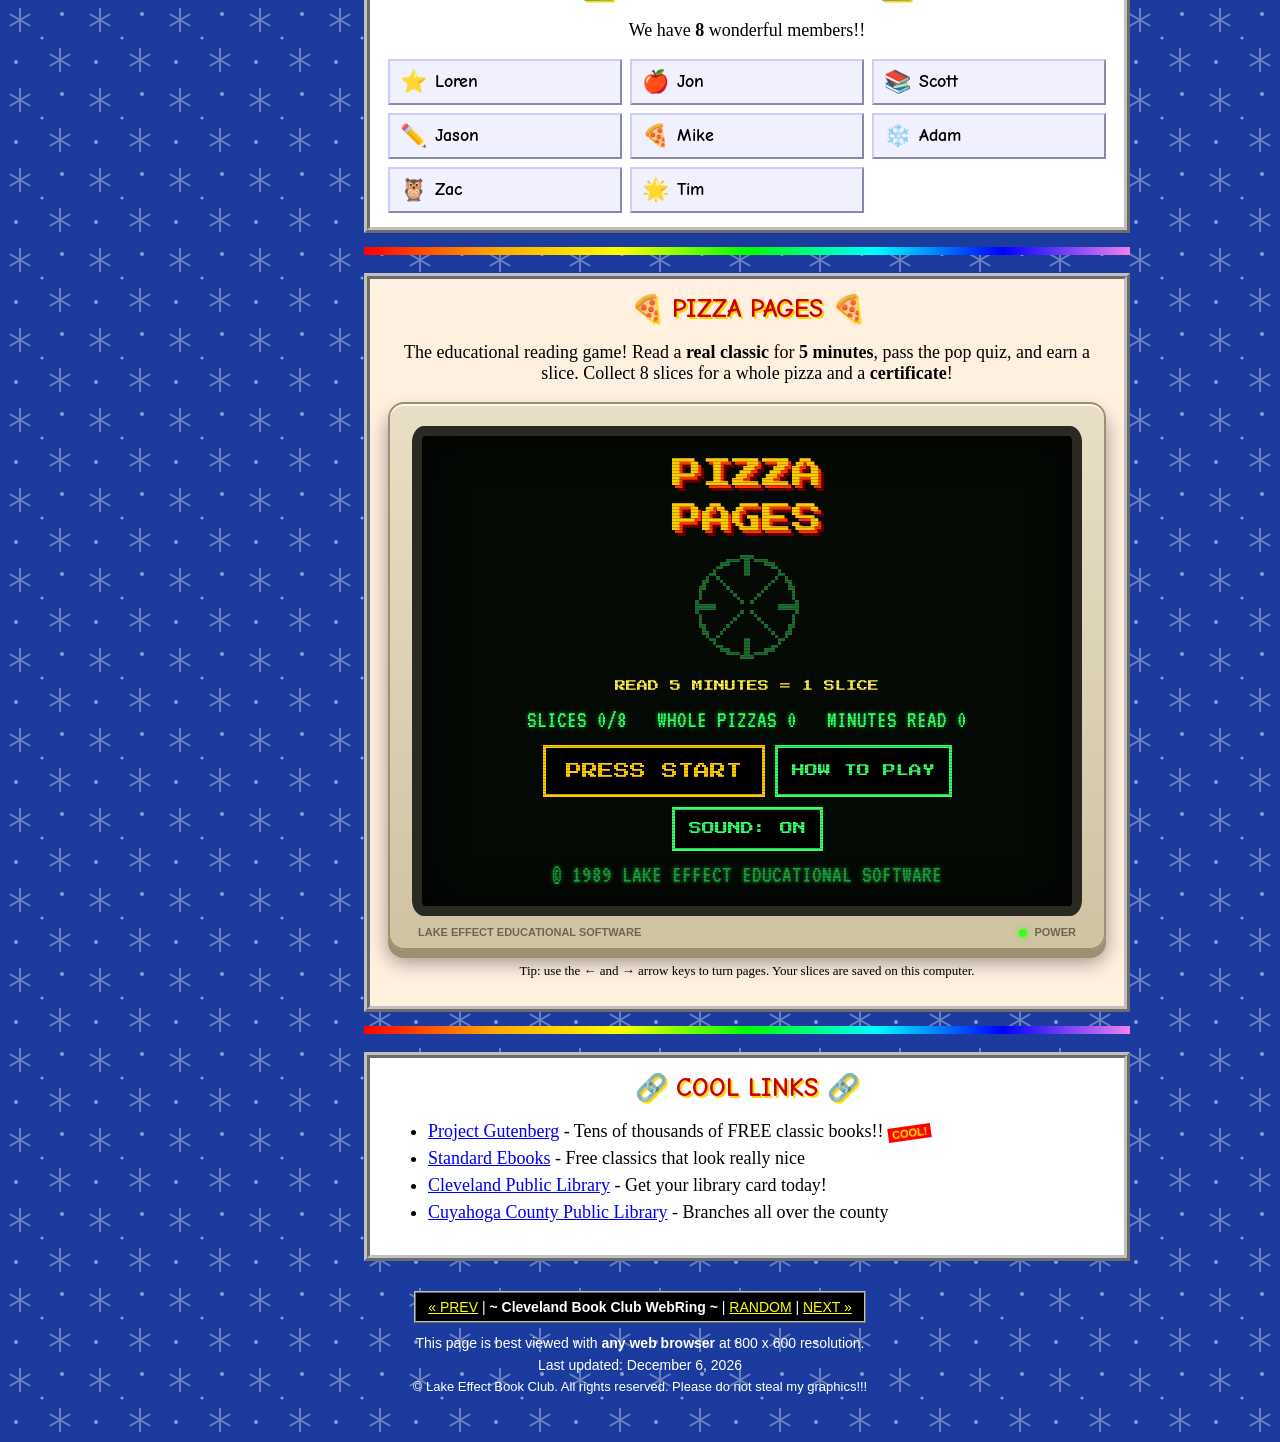
==== commit d33ca523: "Update index.html" ====
--- a/index.html
+++ b/index.html
@@ -57,7 +57,7 @@
       <span class="badge b2">I &hearts;<br>BOOKS</span>
       <span class="badge b3">LAKE ERIE<br>ROCKS!</span>
       <span class="badge b4">PIZZA<br>POWERED</span>
-      <span class="badge b5">Y2K READY?<br>NOT YET</span>
+      <a class="badge b5" href="y2k.html" style="text-decoration:none">Y2K READY?<br>TEST NOW!</a>
     </div>
   </aside>
 
